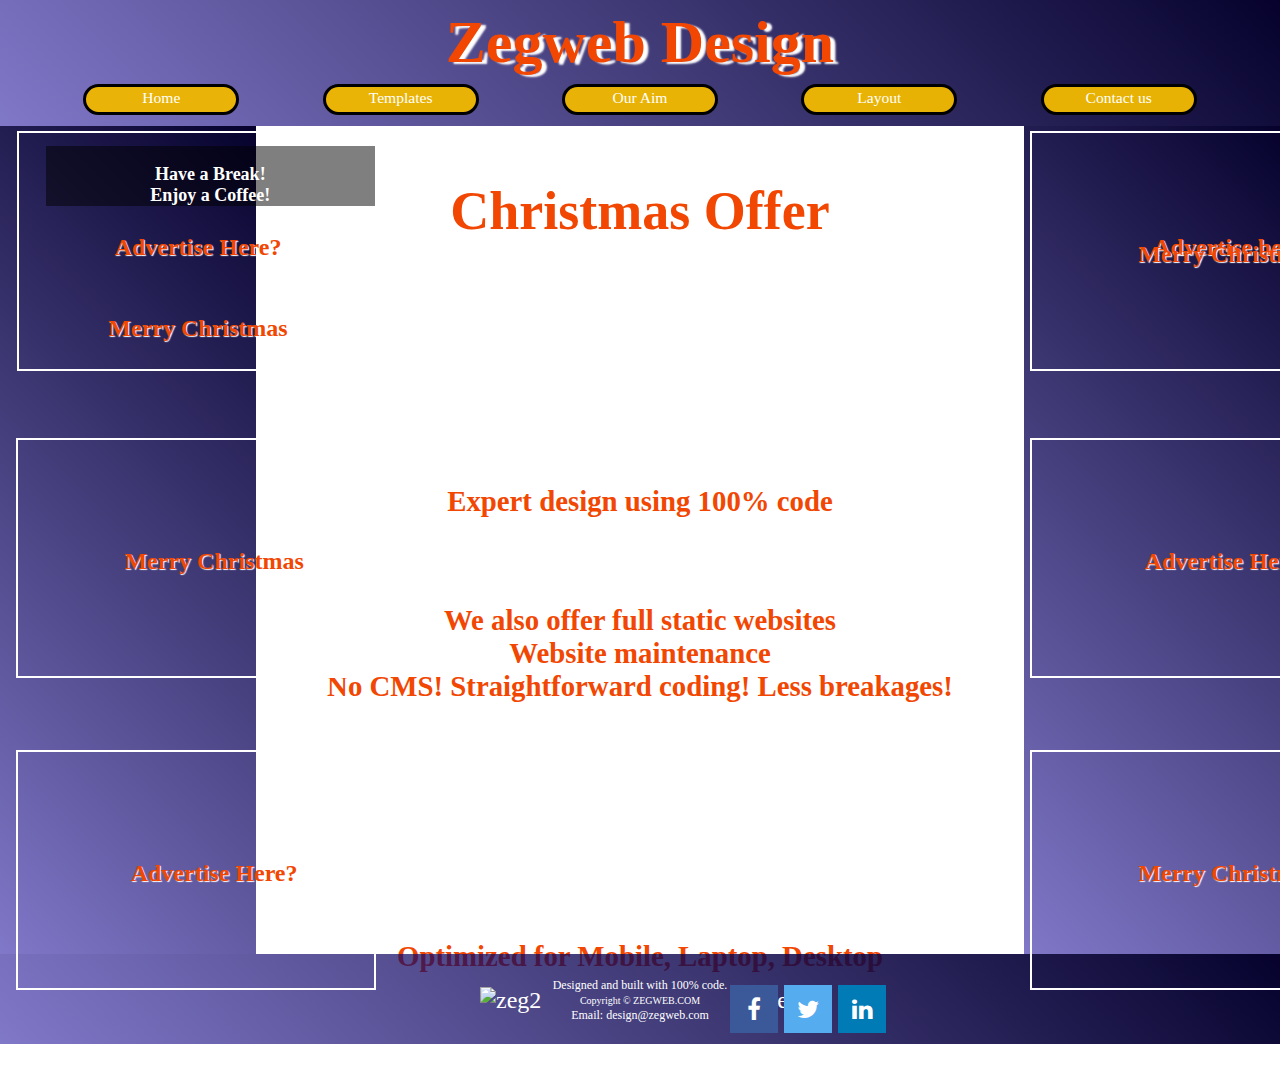
==== index.html @ d3942d8f "New page added" ====
<!DOCTYPE html>
<html lang="en">
    <head>
        <meta charset="UTF-8">
        <meta name="viewport"
        content="width=device-width,initial-scale=1">
        <title>Zegweb Design</title>
        <link rel="stylesheet" href="index.css" type="text/css">

        <!--stylesheet library below-->
    <link rel="stylesheet" href="https://cdnjs.cloudflare.com/ajax/libs/font-awesome/4.7.0/css/font-awesome.min.css">

    </head>
    <body>

        <!--start with a grid-container. Page can be divided by columns-->

        <div class="grid-container">

            <header> <!--Having the menu in the header section-->
               <h1>Zegweb Design</h1>
               <div class="flex-container">
                <div id="home"><a id="home" href="index.html" title="Go Back!">Home</a></div>
                <div id="templates"><a id="templates" href="templates.html" title="Some Examples">Templates</a></div>
                <div id="ouraim"><a id="ouraim" href="ouraim.html" title="Simply, Symplicity">Our Aim</a></div>
                <div id="layout"><a id="layout" href="layout.html" title="Your Layout">Layout</a></div>
                <div id="contact"><a id="contact" href="contact.html" title="Get in touch">Contact us</a></div>
                </div>
            </header>

            <!--Now add the Navigation bar with child div-->

            <nav>
                <div class="container">
                <div class="wrapper"><h6 id="cofbrk">Have a Break!<br>Enjoy a Coffee!</h6></div>

                <div class="wrapper1"><h6 id="h6">Merry Christmas</h6></div>

                <div class="wrapper2"><h6 id="h6">Advertise Here?</h6></div>

                <div class="wrapper6"><h6 id="h6">Advertise Here?<br><br><br>
                Merry Christmas</h6></div>
                
                </div>

            </nav>
<!--Now adding the content for the <main> block-->

    <main>

        <h1 id="xmasoffer">Christmas Offer</h1>

        <div class="space"></div>

        <h2>Free static webpage!<br><br>
        
        Free webhosting!</h2>

    

        <h3>Expert design using 100% code</h3>

<div class="space">
</div>



        <h3>We also offer full static websites<br>
        Website maintenance<br>
        No CMS! Straightforward coding! Less breakages!<br></h3><br>

        <div class="space">

        </div>






    <h4>Designing small but beautiful websites, ideal for small business, hobyist, crafts.</h4>

    

    

    <h5>Optimized for Mobile, Laptop, Desktop</h5>

    <!--Below a container for social media-->

   

    <div class="container1">

        <a href="https://www.facebook.com/Zegwebcom-104898232069065" class="fa fa-facebook"></a>
        <a href="https://twitter.com/Codit_Zegweb" class="fa fa-twitter"></a>
        <a href="https://www.linkedin.com/feed/?trk=onboarding-landing" class="fa fa-linkedin"></a>


   


    
 </div>
    </main>

     <!--Below is the <aside> bar and child div-->

        <aside>
            <div class="container2">
            <div class="wrapper3"><h6 id="h6">Merry Christmas</h6></div>
            <div class="wrapper4"><h6 id="h6">Advertise Here?</h6></div>
            <div class="wrapper5"><h6 id="h6">Merry Christmas</h6></div>
            <div class="wrapper8"><h6 id="h6">Advertise here</h6></div>
        
        
             </div>
                
            
        </aside>

        <!-- Now lastly set the footer at the bottom-->

        <footer>

             
            <p id="desig">Designed and built with 100% code. <br>
             <small> Copyright &copy; ZEGWEB.COM </small> <br>Email: design@zegweb.com</p>

        <img src="zeg2-foot.png" id="zegfoot" alt="zeg">

    
       
        <img src="zeg2.png" id="zeg2" alt="zeg2">
    

        
        </footer>
    
        </div>
        </body>
        </html>
---- index.css ----
/* start with rules below to control webpage layout*/

/*starting with small devices*/
*{ margin: 0; padding: 0; box-sizing: border-box;}
body { font-family:  Georgia, 'Times New Roman', Times, serif; text-align: center; }
main { background-image: url(baubles.png); background-repeat: no-repeat; background-size: cover;}

  


/*below settings for the main heading and sub headings*/

h1 { font-size: 1.5em; color: #f14703; padding: 0px; 
    margin: 0.3375em 0em 0em 0em; text-shadow:3px 1px 1px #ffffff;}
    h2 { color:#ffffff; font-size: 1.75em; margin-top: 2em;}

    h3 { color:#f14703; font-size: 1.5em; margin-top: 2em;text-shadow:1px 1px 1px #ffffff;}
  
    h4 { color:#ffffff; font-size: 1em; margin-top: 4em;}
  
    h5 { color:#f14703; font-size: 1em; margin-top: 2em;text-shadow:1px 1px 1px #ffffff;}

    li, h6 { color: #ffffff; font-size: 1.3em; margin: 0.75em 0em 0em 1.5em; }

    ol { margin: 3em 0em 0em 0em;}

    
  
   
    
  
    /* Below are the container settings */

        div.grid-container {
            display: grid;
            width: 100vw;
            height: 100vh;
            grid-template-columns: repeat(10, 1fr);
            grid-template-rows: 10% 10% 70% 10% 6%;}

            div.flex-container {
                display: flex;
                flex-flow:row;
                height:auto;
                justify-content:space-evenly ;
                align-items: center;
              }

            div.flex-container >div {
                padding:  0em 0em 0em 0em; background-color: #ecb603fa; border: 3px solid #000000; border-radius: 1.25em; height: 2em
                ; width: 10em; margin: 1em 0em 0em 0em; font-size: 0.65em;
              }

             


              

              

              .container { position: absolute; height: 5.5em;width: 28em;
            margin: 0em 0em 0em 1.5em;}

            .container0 {
                position:absolute;
                margin: 22em 0em 0em 4em;
                height: 4em;
                width: 20em;}

              .container1 {
                position:absolute;
                margin: 3em 0em 0em 5em;
                height: 4em;
                width: 20em;}

            
        

                
                .container2 { position: absolute; height: 5.5em;width: 28em;
                margin: 0em 0em 0em 1.5em;}


                .container3 { position: absolute; height: 22em;width: 32em;
                    margin: 0em 0em 0em 1em ; }

                 .container4 { height: 38em; width: 30em; border: 2px solid #000000; margin: 1em 0em 0em 0.75em; background-color: #00000080;}

                 .container5 { position: absolute; height: 15em;width: 12em;
                    margin: 12em 0em 0em 10em ; border: 2px solid #000000; background-color: #007bb5;}
                
                
    
 /*Now the settings for {header, footer, nav, aside} below*/

header { display:flow-root; text-align: center;}

header, footer, nav, aside { background:linear-gradient(45deg, #1f109e90, #06022d);
        color: #06022d; color: #ffffff;}


    header { grid-column: span 10;}
    nav { grid-column: span 10}
    main { grid-column: span 10}
    aside { grid-column: span 10}
    footer { grid-column: span 10;}
        
    /*Now below the wrapper settings*/

    .wrapper { display:block; height: 5em; width: 8em; border:  2px solid #ffffff; position: absolute;
        background-image: url("coffeesm.png"); background-repeat: no-repeat; margin: 0em 0em 0em 0.5em;}

        .wrapper1 { display:inline-block; height: 5em; width: 8em; border:  2px solid #ffffff; position: absolute;
            background-image: url("jic.png"); background-repeat: no-repeat; margin: 0em 0em 0em -4.25em;}

            .wrapper2 { display:inline-block; height: 5em; width: 8em; border:  2px solid #ffffff; position: absolute;
                background-image: url("zegw.png"); background-repeat: no-repeat; margin: 0em 0em 0em 5.5em;}

                .wrapper3 { display:inline-block; height: 5em; width: 8em; border:  2px solid #ffffff; position: absolute;
                    background-image: url("pinkmas.png"); background-repeat: no-repeat; margin: 0.25em 0em 0em -13.5em;}
          
                    .wrapper4 { display:inline-block; height: 5em; width: 8em; border:  2px solid #ffffff; position: absolute;
                          background-image: url("responsive.png"); background-repeat: no-repeat; margin: 0.25em 0em 0em -4em;}

                          .wrapper5{ display:inline-block; height: 5em; width: 8em; border:  2px solid #ffffff; position: absolute;
                            background-image: url("xmas.png"); background-repeat: no-repeat; margin: 0.25em 0em 0em 5.5em;}


                            .wrapper7{ display:inline-block; height: 8em; width: 13em; border:  2px solid #ffffff; position: absolute;
                                background-image: url("classic.png"); background-repeat: no-repeat; margin: 2em 0em 0em -2em; list-style-type: none;}
    
                                .wrapper9{ display:inline-block; height: 8em; width: 13em; border:  2px solid #ffffff; position: absolute; list-style-type: none;
                                    background-image: url("green2.png"); background-repeat: no-repeat; margin: 2em 0em 0em -17em;}
    
             
                                    .wrapper10{ display:inline-block; height: 8em; width: 13em; border:  2px solid #ffffff; position: absolute; list-style-type: none;
                                        background-image: url("coffcup2.png"); background-repeat: no-repeat; margin: 12em 0em 0em -17em;}
    
                                        .wrapper11{ display:inline-block; height: 8em; width: 13em; border:  2px solid #ffffff; position: absolute; list-style-type: none;
                                            background-image: url("responsive3.png"); background-repeat: no-repeat; margin: 12em 0em 0em -2em;}
    
    
                            
                                        
        
                            /* Below settings for social media*/


                            .fa {
                                padding: 0.5em;
                                font-size:  1em;
                                width:  2em;
                                height: 2em;
                                text-align: center;
                                text-decoration: none;
                                margin-top: 0.5;
                               
                            }
                            
                              .fa:hover {
                                opacity: 1; color: #ff0000;
                                 background-color: #000000;
                            }
                            
                              .fa-facebook {
                                background: #3B5998;
                                color: white;
                              }
                            
                              .fa-twitter {
                                background: #55ACEE;
                                color: white;
                              }
                            
                              .fa-linkedin {
                                background: #007bb5;
                                color: white;
                              }


    /* Below css #id settings*/

        #xmasoffer { font-size: 2em; color: #f14703; padding: 0px; 
        margin: 1em 0em .05em 0em; text-shadow:2px 2px 2px #ffffff;}
        #h6 { color:#f14703; font-size: 0.75em; margin-top: 0.75em;text-shadow:1px 1px 1px #ffffff;padding-top: 1em;}
        #cofbrk { color: #ffffff; font-size: 0.75em; margin-top: 0.75em; 
            padding-top: 1em; background-color: #00000080;} 
        #desig { font-size: 0.5em;  margin-top: 2em;}

        #zegfoot { float: right; margin: -2.5em 20em 0em 0em;}
        
        #zeg2 { float:left; margin: -2.5em 0em 0em 20em;}

        #sel { font-size: 1.5em; color:#ffffff; padding: 0.5em; text-shadow: 2px 2px 2px #000000; margin:2em 0em 2em 0em;}

        #cl1 { font-size: 1em; margin: 5em 1em 0em 0em; font-weight: bold;}

        #stars { background-image: url(stars.png); background-repeat: no-repeat; background-size: cover;}
        #h1blk, #h2blk { font-size: 1.5em; color: #000000; padding: 0px; 
            margin: 0.3375em 0em 0em 0em; text-shadow:1px 1px 1px #ffffff;}

        #aim { font-size: 0.90em; background-color: #ffffff80; padding: 0.25em; margin: 2em 0em 2em 0em}

        #home, #templates, #ouraim, #contact, #layout  { text-decoration: none; color: #ffffff; padding: 0.15em;}

        #home:hover, #ouraim:hover, #templates:hover, #contact:hover, #layout:hover { background-color: #f14703; cursor: pointer; color:#ffffff;}

        #home:visited, #ouraim:visited, #templates:visited, #contact:visited, #layout:visited { color: #000000 ; text-decoration: none;}

        #email { font-size: 1.5em; color: #ffffff; margin: 19em 0em 0em 0em;}

        #smart-button-container { 
            height: 3em; width: auto; margin: 14em 0em 0em 10em ; position: absolute;
        }
        #claim { color: #ff0000;}

        #sbm { margin-top: 1em; background-color: cyan;}

        #sbm:hover { background-color: #000000; color: #ff0000;}

        

  

        
/* Now on to medium devices with @media query*/

@media only screen and ( min-width:37.5em ) 
                and ( max-width:68em ) {
                    /*setting font size for this screen*/

                    

/*Starting with grid-container settings*/


div.grid-container {
    grid-template-rows: 10% 83% 13% 8%;}

    div.flex-container >div {
        padding:  0em 0em 0em 0em; background-color: #ecb603fa; border: 3px solid #000000; border-radius: 1.25em; height: 2em
        ; width: 10em; margin: 1.5em 0em 0em 0em; font-size: 0.65em;} 

        .container { position: absolute; height: 35em; width: 11em;
        margin: 1em 0em 0em 0.5em;}

        .container0 {
            position:absolute;
            margin: 30em 0em 0em 14em;
            height: 4em;
            width: 20em;}

        .container1 {
            position:absolute;
            margin: 4em 0em 0em 14em;
            height: 4em;
            width: 20em;}




            .container2 { position: absolute; height: 7em;width: 40em; 
            margin: 0em 0em 0em 10em}

            .container3 { position: absolute; height: 25em;width: 35em;
                margin: 0em 0em 0em 5.5em ;}

                .container4 { height: 45em; width: 45em; border: 2px solid #000000; margin: 1em 0em 0em 0.75em; background-color: #00000080;}

                .container5 { position: absolute; height: 12em;width: 20em;
                    margin: 15em 0em 0em 14em ; border: 2px solid #000000; background-color: #007bb5;}
                
                
            
               


nav { grid-column: span 2;}
main { grid-column: span 8;}

/*medium device wrapper settings*/

.wrapper { display:block; height: 6.5em; width: 10.5em; border:  2px solid #ffffff; position: absolute;
    background-image: url("coffeemd.png"); background-repeat: no-repeat; margin: 0.5em 0em 0em 0em;}

    .wrapper1 { display:inline-block; height: 6.5em; width: 10.5em; border:  2px solid #ffffff; position: absolute;
        background-image: url("jic1.png"); background-repeat: no-repeat; margin: 10em 0em 0em -5.25em;}

        .wrapper2 { display:inline-block; height: 6.5em; width: 10.5em; border:  2px solid #ffffff; position: absolute;
            background-image: url("zegw1.png"); background-repeat: no-repeat; margin: 20em 0em 0em -5.25em;}

            .wrapper3 { display:inline-block; height: 6.5em; width: 10.5em; border:  2px solid #ffffff; position: absolute;
                background-image: url("pinkmas1.png"); background-repeat: no-repeat; margin: 0.25em 0em 0em -14em;}
                
                .wrapper4 { display:inline-block; height: 6.5em; width: 10.5em; border:  2px solid #ffffff; position: absolute;
                    background-image: url("responsive1.png"); background-repeat: no-repeat; margin: 0.25em 0em 0em 0em;}

                    .wrapper5{ display:inline-block; height: 6.5em; width: 10.5em; border:  2px solid #ffffff; position: absolute;
                        background-image: url("xmas1.png"); background-repeat: no-repeat; margin: 0.25em 0em 0em 14em;}

                        .wrapper6{ display:inline-block; height: 16.5em; width: 10.5em; border:  2px solid #ffffff; position: absolute;
                            background-image: url("snow1.png"); background-repeat: no-repeat; margin: 30em 0em 0em -5.2em;}
    
                            .wrapper8{ display:block; height: 6.5em; width: 10.5em; border:  2px solid #ffffff; position: absolute;
                                background-image: url("green.png"); background-repeat: no-repeat; margin: 0.25em 0em 0em -8em;}
    
                                .wrapper7{ display:inline-block; height: 9em; width: 14em; border:  2px solid #ffffff; position: absolute;
                                    background-image: url("classic2.png"); background-repeat: no-repeat; margin: 4em 0em 0em 1em;}
        
                                    .wrapper9{ display:inline-block; height: 9em; width: 14em; border:  2px solid #ffffff; position: absolute;
                                        background-image: url("green3.png"); background-repeat: no-repeat; margin: 4em 0em 0em -16em;}
        
                 
                                        .wrapper10{ display:inline-block; height: 9em; width: 14em; border:  2px solid #ffffff; position: absolute;
                                            background-image: url("coffcup3.png"); background-repeat: no-repeat; margin: 16em 0em 0em -16em;}
        
                                            .wrapper11{ display:inline-block; height: 9em; width: 14em; border:  2px solid #ffffff; position: absolute;
                                                background-image: url("responsive4.png"); background-repeat: no-repeat; margin: 16em 0em 0em 1em;}
        
        
        


        #xmasoffer { font-size: 2em; color: #f14703; padding: 0px; 
            margin: 1em 0em .05em 0em; text-shadow:2px 2px 2px #ffffff;}
            #h6 { color:#f14703; font-size: 0.85em; margin-top: 0.75em;text-shadow:1px 1px 1px #ffffff;padding-top: 2.5em;}
            #desig { font-size: 0.5em;  margin-top: 2em;}
            #cofbrk { color: #ffffff; font-size: 1em; margin-top: 0.75em; padding-top: 1em;} 
            #zegfoot { float: right; margin: -2em 4em 0em 0em;}
            
            #zeg2 { float:left; margin: -2em 0em 0em 8em;}

            #cl1 { font-size: 1.2em; margin: 4.5em 1em 0em 0em; font-weight: bold;}

            #h1blk, #h2blk { font-size: 1.5em; color: #000000; padding: 0px; 
                margin: 0.3375em 0em 0em 0em; text-shadow:1px 1px 1px #ffffff;}
    
            #aim { font-size: 1.22em;margin: 1em 0em 1em 0em;}

            #smart-button-container { 
                height: 2em; width:12em ; margin: 10em 0em 0em 30em ; position: absolute;
                
            }

            #sel { font-size: 1.5em; color:#ffffff; padding: 0.5em; text-shadow: 2px 2px 2px #000000; margin-top: 2em;}

            #email { font-size: 1.5em; color: #ffffff; margin: 24em 0em 0em 0em;}

            #sbm { height: 2em; width: 4em; margin-top: 1em; background-color: cyan;}

            #sbm:hover { background-color: #000000; color: #ff0000;}

    



        
/* Now new larger font settings*/

h1 { font-size: 2em; color: #f14703; padding: 0px; 
    margin: 0em 0em 0em 0em; text-shadow:4px 1.5px 1.5px #ffffff;}
    h2 { color:#ffffff; font-size: 1.75em; margin-top: 4em;}

    h3 { color:#f14703; font-size: 1.5em; margin-top: 3em;text-shadow:1px 1px 1px #ffffff;}
  
    h4 { color:#ffffff; font-size: 1.25em; margin-top: 4em;}
  
    h5 { color:#f14703; font-size: 1em; margin-top: 3em;text-shadow:1px 1px 1px #ffffff;}

    li, h6 { color: #ffffff; font-size: 1.7em; margin: 0.75em 0em 0em 1.5em; }
    ol { margin: 4em 0em 0em 0em;}


  
    


                }
/*And finally @media for large devices*/

@media only screen and ( min-width:62em ) {

      /*setting font size for this screen*/


    body { font-size: 1.5em;}

    /*Again grid-container settings*/

    .container { position: absolute; height: 31em; width: 15em;
    margin: 0em 0em 0em 0em;}

    .container0 {
        position:absolute;
        margin: 25em 0em 0em 12em;
        height: 4em;
        width: 20em;}

    .container1 {
        position:absolute;
        margin: 0.5em 0em 0em 13em;
        height: 4em;
        width: 20em;}

        .container1a {
            position:absolute;
            margin: 0.5em 0em 0em 13em;
            height: 4em;
            width: 20em;}

            .container1b {
                position:absolute;
                margin: 5em 0em 0em 13em;
                height: 4em;
                width: 20em;}

   .container2 { position: absolute; height: 13em; width: 15em;
margin: 0em 0em 0em 0.25em; }

.container3 { position: absolute; height: 23em;width: 35em;
    margin: 0em 0em 0em 5.5em ;}

    .container4 { height: 33em; width: 45em; border: 2px solid #000000; margin: 1em 0em 0em 0.75em; background-color: #00000080;}

    .container5 { position: absolute; height: 12em;width: 25em;
        margin: 10em 0em 0em 12em ; border: 2px solid #000000;}
    
   

    


div.grid-container {
    grid-template-rows: 14% 92% 10% ; }

nav { grid-column: span 2;}
main { grid-column: span 6;}
aside { grid-column: span 2;}

div.flex-container >div {
    padding:  0em 0em 0em 0em; background-color: #ecb603fa; border: 3px solid #000000; border-radius: 1.25em; height: 2em
    ; width: 10em; margin: 0.5em 0em 0em 0em; font-size: 0.65em;}


/*large device wrapper settings*/

.wrapper { display:block; height: 10em; width: 15em; border:  2px solid #ffffff; position: absolute;
    background-image: url("coffeelg.png"); background-repeat: no-repeat; margin: 0.2em 0em 0em 0.7em;}

    .wrapper1 { display:inline-block; height: 10em; width: 15em; border:  2px solid #ffffff; position: absolute;
        background-image: url("jic2.png"); background-repeat: no-repeat; margin: 13em 0em 0em -6.83em;}

        .wrapper2 { display:inline-block; height: 10em; width: 15em; border:  2px solid #ffffff; position: absolute;
            background-image: url("zegw2.png"); background-repeat: no-repeat; margin: 26em 0em 0em -6.83em;}

            .wrapper3 { display:inline-block; height: 10em; width: 15em; border:  2px solid #ffffff; position: absolute;
                background-image: url("pinkmas2.png"); background-repeat: no-repeat; margin: 0.2em 0em 0em -7.5em;}

                .wrapper4 { display:inline-block; height: 10em; width: 15em; border:  2px solid #ffffff; position: absolute;
                    background-image: url("responsive2.png"); background-repeat: no-repeat; margin: 13em 0em 0em -7.5em;}

                    .wrapper5{ display:inline-block; height: 10em; width: 15em; border:  2px solid #ffffff; position: absolute;
                        background-image: url("xmas2.png"); background-repeat: no-repeat; margin: 26em 0em 0em -7.5em;}

                        .wrapper7{ display:inline-block; height: 10em; width: 15em; border:  2px solid #ffffff; position: absolute;
                            background-image: url("classic1.png"); background-repeat: no-repeat; margin: 1em 0em 0em 0em;}

                            .wrapper9{ display:inline-block; height: 10em; width: 15em; border:  2px solid #ffffff; position: absolute;
                                background-image: url("green1.png"); background-repeat: no-repeat; margin: 1em 0em 0em -16em;}

         
                                .wrapper10{ display:inline-block; height: 10em; width: 15em; border:  2px solid #ffffff; position: absolute;
                                    background-image: url("coffcup.png"); background-repeat: no-repeat; margin: 14em 0em 0em -16em;}

                                    .wrapper11{ display:inline-block; height: 10em; width: 15em; border:  2px solid #ffffff; position: absolute;
                                        background-image: url("responsive2.png"); background-repeat: no-repeat; margin: 14em 0em 0em 0em;}



                        #cofbrk { color: #ffffff; font-size: 0.75em; margin-top: 0.75em; padding-top: 1em;} 
        #xmasoffer { font-size: 2.25em; color: #f14703; padding: 0px; 
            margin: 1em 0em .05em 0em; text-shadow:2px 2px 2px #ffffff;}
            #h6 { color:#f14703; font-size: 1em; margin-top: 1.5em;text-shadow:1px 1px 1px #ffffff;padding-top: 3em;}
            #desig { font-size: 0.5em;  margin-top: 2em;}
    
            #zegfoot { float: right; margin: -1.5em 20em 0em 0em;}
            
            #zeg2 { float:left; margin: -1.5em 0em 0em 20em;}

            #sel { font-size: 1.1em; color:#ffffff; padding: 0.5em; text-shadow: 2px 2px 2px #000000; margin: 0em 0em 0em 0em;}

            #cl1 { font-size: 1.3em; margin: 5.5em 1em 0em 0em; font-weight: bold;}
            #h1blk, #h2blk { font-size: 1.4em; color: #000000; padding: 0px; 
                margin: 0.75em 0em 0em 0em; text-shadow:1px 1px 1px #ffffff;}
    
                #aim { font-size: 1.1em; margin: 0em 0em 0em 0em;}

                #smart-button-container { 
                    height: 3em; width: 15em; margin: 7em 0em 0em 33em ; position: absolute;
                }

                #txtar { height: 4em; width: 25em;}
                #eml  { height: 2em; width: 25em;}
                #nme  { height: 2em; width: 25em;}
                #msg { margin-left: 1em;}
                #sbm { height: 3em; width: 6em; margin-top: 1em; background-color: cyan;}

                #sbm:hover { background-color: #000000; color: #ff0000;}
                
/*Even larger settings for font*/

h1 { font-size: 2.5em; color: #f14703; padding: 0px; 
    margin: 0.125em 0em 0em 0em; text-shadow:5px 2px 2px #ffffff;}
    h2 { color:#ffffff; font-size: 1.2em; margin-top: 2em;}

    h3 { color:#f14703; font-size: 1.2em; margin-top: 3em;text-shadow:1px 1px 1px #ffffff;}
  
    h4 { color:#ffffff; font-size: 1.2em; margin-top: 2em;}
  
    h5 { color:#f14703; font-size: 1.2em; margin-top: 3em;text-shadow:1px 1px 1px #ffffff;}

    li, h6 { color: #ffffff; font-size: 1em; margin: 1em 0em 0em 1.5em; }
    ol { margin: 4em 0em 0em 0em;}


    
    


}
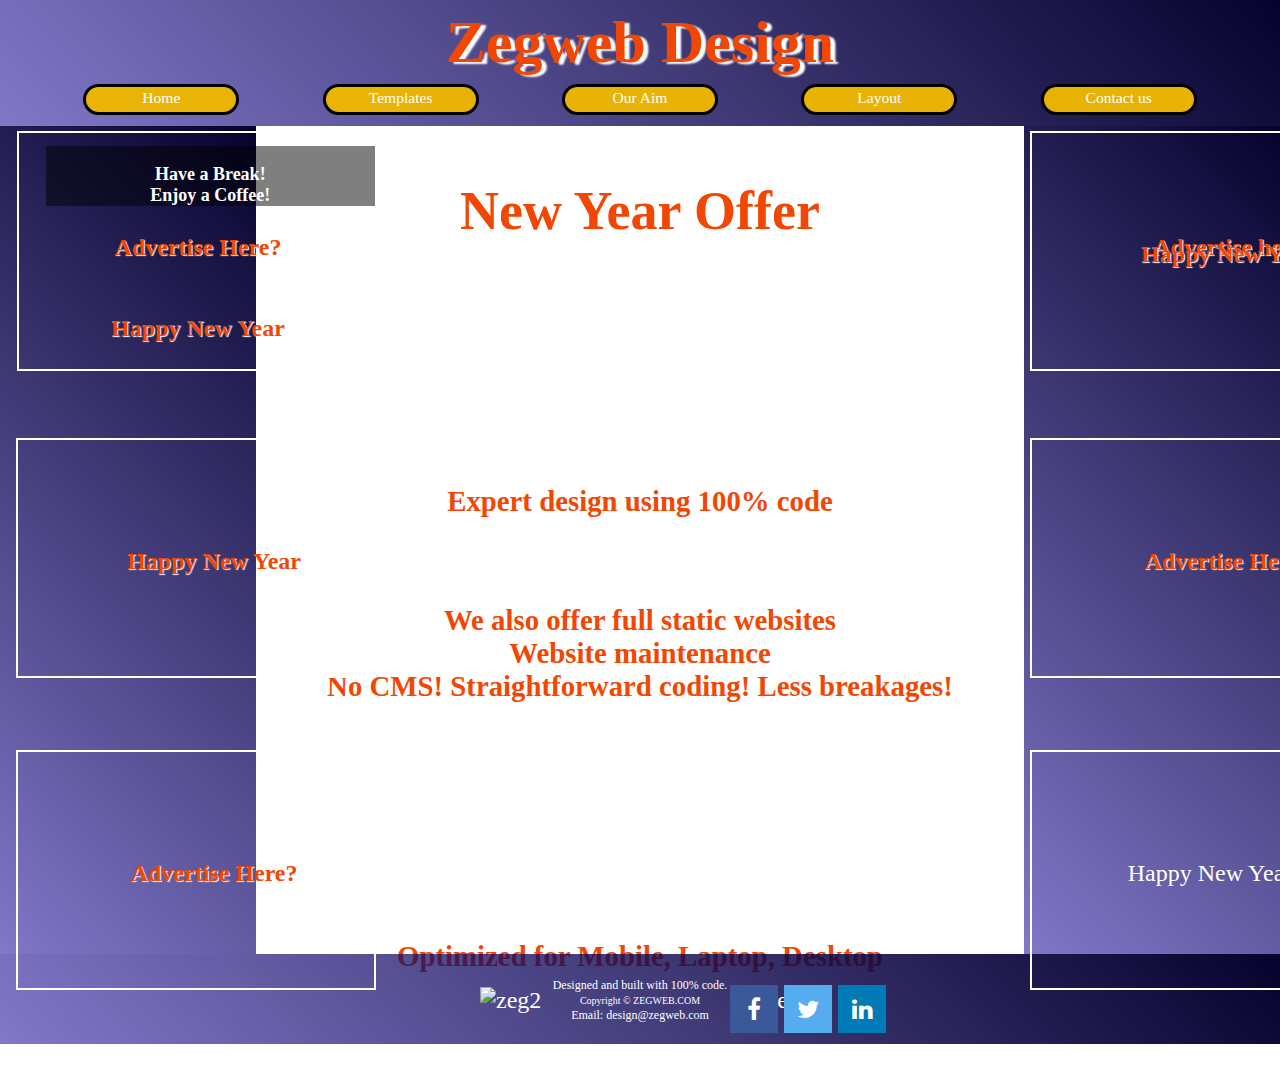
==== commit de5565d9: "Xmas massage replaced" ====
--- a/index.html
+++ b/index.html
@@ -34,12 +34,12 @@
                 <div class="container">
                 <div class="wrapper"><h6 id="cofbrk">Have a Break!<br>Enjoy a Coffee!</h6></div>
 
-                <div class="wrapper1"><h6 id="h6">Merry Christmas</h6></div>
+                <div class="wrapper1"><h6 id="h6">Happy New Year</h6></div>
 
                 <div class="wrapper2"><h6 id="h6">Advertise Here?</h6></div>
 
                 <div class="wrapper6"><h6 id="h6">Advertise Here?<br><br><br>
-                Merry Christmas</h6></div>
+                Happy New Year</h6></div>
                 
                 </div>
 
@@ -48,7 +48,7 @@
 
     <main>
 
-        <h1 id="xmasoffer">Christmas Offer</h1>
+        <h1 id="xmasoffer">New Year Offer</h1>
 
         <div class="space"></div>
 
@@ -108,9 +108,9 @@
 
         <aside>
             <div class="container2">
-            <div class="wrapper3"><h6 id="h6">Merry Christmas</h6></div>
+            <div class="wrapper3"><h6 id="h6">Happy New Year</h6></div>
             <div class="wrapper4"><h6 id="h6">Advertise Here?</h6></div>
-            <div class="wrapper5"><h6 id="h6">Merry Christmas</h6></div>
+            <div class="wrapper5"><h6 id="h6"></h6>Happy New Year</div>
             <div class="wrapper8"><h6 id="h6">Advertise here</h6></div>
         
         
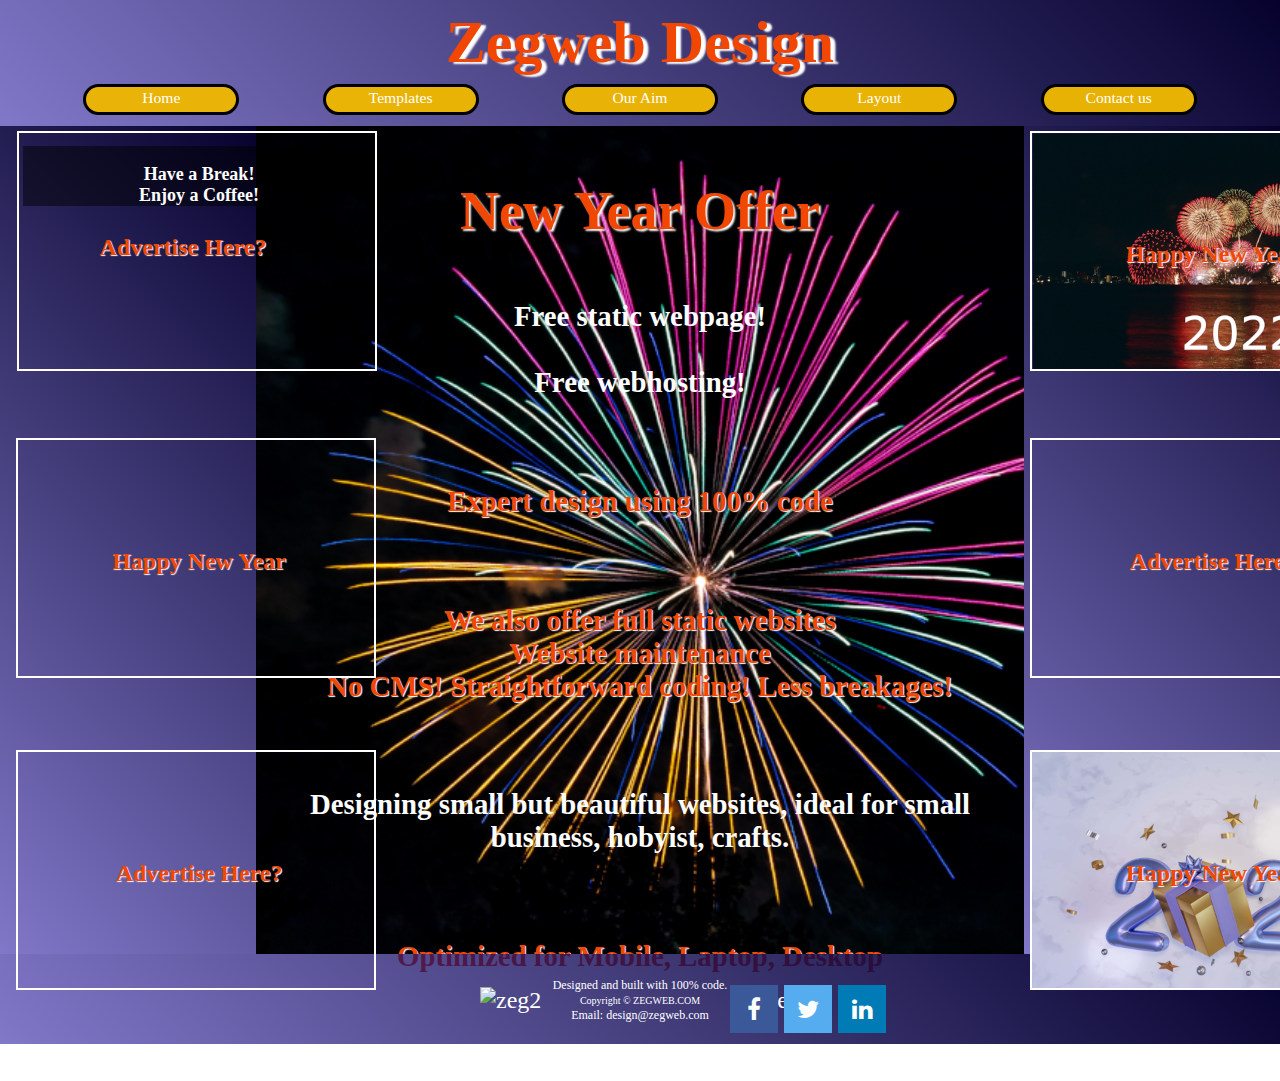
==== commit 9c7fc9dd: "change to New year theme" ====
--- a/index.html
+++ b/index.html
@@ -38,8 +38,7 @@
 
                 <div class="wrapper2"><h6 id="h6">Advertise Here?</h6></div>
 
-                <div class="wrapper6"><h6 id="h6">Advertise Here?<br><br><br>
-                Happy New Year</h6></div>
+                <div class="wrapper6"><h6 id="h6">Advertise Here?</h6></div>
                 
                 </div>
 
@@ -48,7 +47,7 @@
 
     <main>
 
-        <h1 id="xmasoffer">New Year Offer</h1>
+        <h1 id="offer">New Year Offer</h1>
 
         <div class="space"></div>
 
@@ -110,7 +109,7 @@
             <div class="container2">
             <div class="wrapper3"><h6 id="h6">Happy New Year</h6></div>
             <div class="wrapper4"><h6 id="h6">Advertise Here?</h6></div>
-            <div class="wrapper5"><h6 id="h6"></h6>Happy New Year</div>
+            <div class="wrapper5"><h6 id="h6">Happy New Year</h6></div>
             <div class="wrapper8"><h6 id="h6">Advertise here</h6></div>
         
         
--- a/index.css
+++ b/index.css
@@ -3,7 +3,7 @@
 /*starting with small devices*/
 *{ margin: 0; padding: 0; box-sizing: border-box;}
 body { font-family:  Georgia, 'Times New Roman', Times, serif; text-align: center; }
-main { background-image: url(baubles.png); background-repeat: no-repeat; background-size: cover;}
+main { background-image: url(fireworks.png); background-repeat: no-repeat; background-size: cover;}
 
   
 
@@ -23,7 +23,8 @@
     li, h6 { color: #ffffff; font-size: 1.3em; margin: 0.75em 0em 0em 1.5em; }
 
     ol { margin: 3em 0em 0em 0em;}
-
+    
+    .paypal { background-color: #f14703;}
     
   
    
@@ -86,8 +87,8 @@
 
                  .container4 { height: 38em; width: 30em; border: 2px solid #000000; margin: 1em 0em 0em 0.75em; background-color: #00000080;}
 
-                 .container5 { position: absolute; height: 15em;width: 12em;
-                    margin: 12em 0em 0em 10em ; border: 2px solid #000000; background-color: #007bb5;}
+                 .container5 { position: relative; height: 15em;width: 12em;
+                    margin: 13em 0em 0em 10em ; border: 2px solid #000000; background-color: #007bb5;}
                 
                 
     
@@ -108,7 +109,7 @@
     /*Now below the wrapper settings*/
 
     .wrapper { display:block; height: 5em; width: 8em; border:  2px solid #ffffff; position: absolute;
-        background-image: url("coffeesm.png"); background-repeat: no-repeat; margin: 0em 0em 0em 0.5em;}
+        background-image: url("coffeesm.png"); background-repeat: no-repeat; margin: 0em 0em 0em 0.25em;}
 
         .wrapper1 { display:inline-block; height: 5em; width: 8em; border:  2px solid #ffffff; position: absolute;
             background-image: url("jic.png"); background-repeat: no-repeat; margin: 0em 0em 0em -4.25em;}
@@ -117,13 +118,13 @@
                 background-image: url("zegw.png"); background-repeat: no-repeat; margin: 0em 0em 0em 5.5em;}
 
                 .wrapper3 { display:inline-block; height: 5em; width: 8em; border:  2px solid #ffffff; position: absolute;
-                    background-image: url("pinkmas.png"); background-repeat: no-repeat; margin: 0.25em 0em 0em -13.5em;}
+                    background-image: url("fireworks1a.png"); background-repeat: no-repeat; margin: 0.25em 0em 0em -13.5em;}
           
                     .wrapper4 { display:inline-block; height: 5em; width: 8em; border:  2px solid #ffffff; position: absolute;
                           background-image: url("responsive.png"); background-repeat: no-repeat; margin: 0.25em 0em 0em -4em;}
 
                           .wrapper5{ display:inline-block; height: 5em; width: 8em; border:  2px solid #ffffff; position: absolute;
-                            background-image: url("xmas.png"); background-repeat: no-repeat; margin: 0.25em 0em 0em 5.5em;}
+                            background-image: url("20221.png"); background-repeat: no-repeat; margin: 0.25em 0em 0em 5.5em;}
 
 
                             .wrapper7{ display:inline-block; height: 8em; width: 13em; border:  2px solid #ffffff; position: absolute;
@@ -180,10 +181,10 @@
 
     /* Below css #id settings*/
 
-        #xmasoffer { font-size: 2em; color: #f14703; padding: 0px; 
+        #offer { font-size: 2em; color: #f14703; padding: 0px; 
         margin: 1em 0em .05em 0em; text-shadow:2px 2px 2px #ffffff;}
-        #h6 { color:#f14703; font-size: 0.75em; margin-top: 0.75em;text-shadow:1px 1px 1px #ffffff;padding-top: 1em;}
-        #cofbrk { color: #ffffff; font-size: 0.75em; margin-top: 0.75em; 
+        #h6 { color:#f14703; font-size: 0.75em; margin: 1em 0em 0em 0.25em;text-shadow:1px 1px 1px #ffffff;padding-top: 1em;}
+        #cofbrk { color: #ffffff; font-size: 0.75em; margin: 0.5em 0em 0em 0.25em; 
             padding-top: 1em; background-color: #00000080;} 
         #desig { font-size: 0.5em;  margin-top: 2em;}
 
@@ -195,11 +196,12 @@
 
         #cl1 { font-size: 1em; margin: 5em 1em 0em 0em; font-weight: bold;}
 
-        #stars { background-image: url(stars.png); background-repeat: no-repeat; background-size: cover;}
+        #cont { background: #62c8e7;}
+
         #h1blk, #h2blk { font-size: 1.5em; color: #000000; padding: 0px; 
-            margin: 0.3375em 0em 0em 0em; text-shadow:1px 1px 1px #ffffff;}
-
-        #aim { font-size: 0.90em; background-color: #ffffff80; padding: 0.25em; margin: 2em 0em 2em 0em}
+            margin: 0.3375em 0em 0em 0em; text-shadow:2px 2px 1px #ffffff;}
+
+        #aim { font-size: 0.90em; background-color: #ffffff90; padding: 0.25em; margin: 2em 0em 2em 0em}
 
         #home, #templates, #ouraim, #contact, #layout  { text-decoration: none; color: #ffffff; padding: 0.15em;}
 
@@ -207,10 +209,10 @@
 
         #home:visited, #ouraim:visited, #templates:visited, #contact:visited, #layout:visited { color: #000000 ; text-decoration: none;}
 
-        #email { font-size: 1.5em; color: #ffffff; margin: 19em 0em 0em 0em;}
+        #email { font-size: 1.5em; color: #ffffff; margin: 1em 0em 0em 0em;}
 
         #smart-button-container { 
-            height: 3em; width: auto; margin: 14em 0em 0em 10em ; position: absolute;
+            height: 3em; width: auto; margin: 16em 0em 0em 10em ; position: absolute;
         }
         #claim { color: #ff0000;}
 
@@ -268,7 +270,7 @@
                 .container4 { height: 45em; width: 45em; border: 2px solid #000000; margin: 1em 0em 0em 0.75em; background-color: #00000080;}
 
                 .container5 { position: absolute; height: 12em;width: 20em;
-                    margin: 15em 0em 0em 14em ; border: 2px solid #000000; background-color: #007bb5;}
+                    margin: 22em 0em 0em 14em ; border: 2px solid #000000; background-color: #007bb5;}
                 
                 
             
@@ -290,13 +292,13 @@
             background-image: url("zegw1.png"); background-repeat: no-repeat; margin: 20em 0em 0em -5.25em;}
 
             .wrapper3 { display:inline-block; height: 6.5em; width: 10.5em; border:  2px solid #ffffff; position: absolute;
-                background-image: url("pinkmas1.png"); background-repeat: no-repeat; margin: 0.25em 0em 0em -14em;}
+                background-image: url("fireworks1b.png"); background-repeat: no-repeat; margin: 0em 0em 0em -15em;}
                 
                 .wrapper4 { display:inline-block; height: 6.5em; width: 10.5em; border:  2px solid #ffffff; position: absolute;
                     background-image: url("responsive1.png"); background-repeat: no-repeat; margin: 0.25em 0em 0em 0em;}
 
                     .wrapper5{ display:inline-block; height: 6.5em; width: 10.5em; border:  2px solid #ffffff; position: absolute;
-                        background-image: url("xmas1.png"); background-repeat: no-repeat; margin: 0.25em 0em 0em 14em;}
+                        background-image: url("20221a.png"); background-repeat: no-repeat; margin: 0.25em 0em 0em 14em;}
 
                         .wrapper6{ display:inline-block; height: 16.5em; width: 10.5em; border:  2px solid #ffffff; position: absolute;
                             background-image: url("snow1.png"); background-repeat: no-repeat; margin: 30em 0em 0em -5.2em;}
@@ -321,7 +323,7 @@
         
 
 
-        #xmasoffer { font-size: 2em; color: #f14703; padding: 0px; 
+        #offer { font-size: 2em; color: #f14703; padding: 0px; 
             margin: 1em 0em .05em 0em; text-shadow:2px 2px 2px #ffffff;}
             #h6 { color:#f14703; font-size: 0.85em; margin-top: 0.75em;text-shadow:1px 1px 1px #ffffff;padding-top: 2.5em;}
             #desig { font-size: 0.5em;  margin-top: 2em;}
@@ -333,7 +335,7 @@
             #cl1 { font-size: 1.2em; margin: 4.5em 1em 0em 0em; font-weight: bold;}
 
             #h1blk, #h2blk { font-size: 1.5em; color: #000000; padding: 0px; 
-                margin: 0.3375em 0em 0em 0em; text-shadow:1px 1px 1px #ffffff;}
+                margin: 0.3375em 0em 0em 0em; text-shadow:2px 2px 1px #ffffff;}
     
             #aim { font-size: 1.22em;margin: 1em 0em 1em 0em;}
 
@@ -344,7 +346,7 @@
 
             #sel { font-size: 1.5em; color:#ffffff; padding: 0.5em; text-shadow: 2px 2px 2px #000000; margin-top: 2em;}
 
-            #email { font-size: 1.5em; color: #ffffff; margin: 24em 0em 0em 0em;}
+            #email { font-size: 1.5em; color: #ffffff; margin: 25em 0em 0em 0em;}
 
             #sbm { height: 2em; width: 4em; margin-top: 1em; background-color: cyan;}
 
@@ -423,7 +425,7 @@
     .container4 { height: 33em; width: 45em; border: 2px solid #000000; margin: 1em 0em 0em 0.75em; background-color: #00000080;}
 
     .container5 { position: absolute; height: 12em;width: 25em;
-        margin: 10em 0em 0em 12em ; border: 2px solid #000000;}
+        margin: 13em 0em 0em 12em ; border: 2px solid #000000;}
     
    
 
@@ -454,13 +456,13 @@
             background-image: url("zegw2.png"); background-repeat: no-repeat; margin: 26em 0em 0em -6.83em;}
 
             .wrapper3 { display:inline-block; height: 10em; width: 15em; border:  2px solid #ffffff; position: absolute;
-                background-image: url("pinkmas2.png"); background-repeat: no-repeat; margin: 0.2em 0em 0em -7.5em;}
+                background-image: url("fireworks1c.png"); background-repeat: no-repeat; margin: 0.2em 0em 0em -7.5em;}
 
                 .wrapper4 { display:inline-block; height: 10em; width: 15em; border:  2px solid #ffffff; position: absolute;
                     background-image: url("responsive2.png"); background-repeat: no-repeat; margin: 13em 0em 0em -7.5em;}
 
                     .wrapper5{ display:inline-block; height: 10em; width: 15em; border:  2px solid #ffffff; position: absolute;
-                        background-image: url("xmas2.png"); background-repeat: no-repeat; margin: 26em 0em 0em -7.5em;}
+                        background-image: url("20221b.png"); background-repeat: no-repeat; margin: 26em 0em 0em -7.5em;}
 
                         .wrapper7{ display:inline-block; height: 10em; width: 15em; border:  2px solid #ffffff; position: absolute;
                             background-image: url("classic1.png"); background-repeat: no-repeat; margin: 1em 0em 0em 0em;}
@@ -478,7 +480,7 @@
 
 
                         #cofbrk { color: #ffffff; font-size: 0.75em; margin-top: 0.75em; padding-top: 1em;} 
-        #xmasoffer { font-size: 2.25em; color: #f14703; padding: 0px; 
+        #offer { font-size: 2.25em; color: #f14703; padding: 0px; 
             margin: 1em 0em .05em 0em; text-shadow:2px 2px 2px #ffffff;}
             #h6 { color:#f14703; font-size: 1em; margin-top: 1.5em;text-shadow:1px 1px 1px #ffffff;padding-top: 3em;}
             #desig { font-size: 0.5em;  margin-top: 2em;}
@@ -491,7 +493,7 @@
 
             #cl1 { font-size: 1.3em; margin: 5.5em 1em 0em 0em; font-weight: bold;}
             #h1blk, #h2blk { font-size: 1.4em; color: #000000; padding: 0px; 
-                margin: 0.75em 0em 0em 0em; text-shadow:1px 1px 1px #ffffff;}
+                margin: 0.75em 0em 0em 0em; text-shadow:3px 3px 1px #ffffff;}
     
                 #aim { font-size: 1.1em; margin: 0em 0em 0em 0em;}
 
@@ -505,6 +507,9 @@
                 #msg { margin-left: 1em;}
                 #sbm { height: 3em; width: 6em; margin-top: 1em; background-color: cyan;}
 
+                #email { font-size: 1.5em; color: #ffffff; margin: 18em 0em 0em 0em;}
+
+
                 #sbm:hover { background-color: #000000; color: #ff0000;}
                 
 /*Even larger settings for font*/
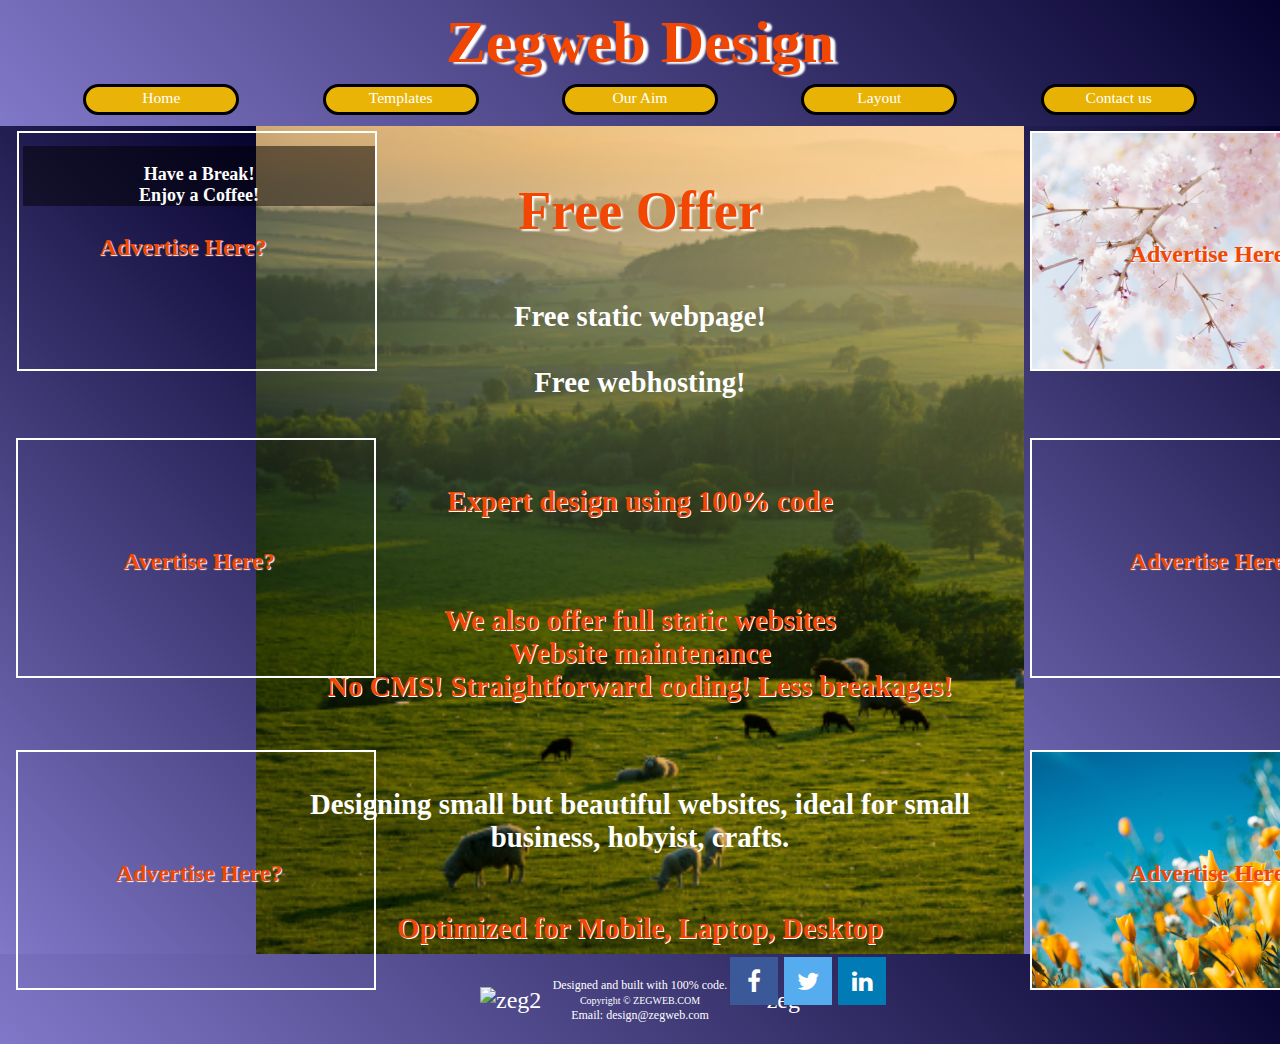
==== commit 63f29331: "New pics" ====
--- a/index.html
+++ b/index.html
@@ -1,143 +1,133 @@
-<!DOCTYPE html>
-<html lang="en">
-    <head>
-        <meta charset="UTF-8">
-        <meta name="viewport"
-        content="width=device-width,initial-scale=1">
-        <title>Zegweb Design</title>
-        <link rel="stylesheet" href="index.css" type="text/css">
-
-        <!--stylesheet library below-->
-    <link rel="stylesheet" href="https://cdnjs.cloudflare.com/ajax/libs/font-awesome/4.7.0/css/font-awesome.min.css">
-
-    </head>
-    <body>
-
-        <!--start with a grid-container. Page can be divided by columns-->
-
-        <div class="grid-container">
-
-            <header> <!--Having the menu in the header section-->
-               <h1>Zegweb Design</h1>
-               <div class="flex-container">
-                <div id="home"><a id="home" href="index.html" title="Go Back!">Home</a></div>
-                <div id="templates"><a id="templates" href="templates.html" title="Some Examples">Templates</a></div>
-                <div id="ouraim"><a id="ouraim" href="ouraim.html" title="Simply, Symplicity">Our Aim</a></div>
-                <div id="layout"><a id="layout" href="layout.html" title="Your Layout">Layout</a></div>
-                <div id="contact"><a id="contact" href="contact.html" title="Get in touch">Contact us</a></div>
-                </div>
-            </header>
-
-            <!--Now add the Navigation bar with child div-->
-
-            <nav>
-                <div class="container">
-                <div class="wrapper"><h6 id="cofbrk">Have a Break!<br>Enjoy a Coffee!</h6></div>
-
-                <div class="wrapper1"><h6 id="h6">Happy New Year</h6></div>
-
-                <div class="wrapper2"><h6 id="h6">Advertise Here?</h6></div>
-
-                <div class="wrapper6"><h6 id="h6">Advertise Here?</h6></div>
-                
-                </div>
-
-            </nav>
-<!--Now adding the content for the <main> block-->
-
-    <main>
-
-        <h1 id="offer">New Year Offer</h1>
-
-        <div class="space"></div>
-
-        <h2>Free static webpage!<br><br>
-        
-        Free webhosting!</h2>
-
-    
-
-        <h3>Expert design using 100% code</h3>
-
-<div class="space">
-</div>
-
-
-
-        <h3>We also offer full static websites<br>
-        Website maintenance<br>
-        No CMS! Straightforward coding! Less breakages!<br></h3><br>
-
-        <div class="space">
-
-        </div>
-
-
-
-
-
-
-    <h4>Designing small but beautiful websites, ideal for small business, hobyist, crafts.</h4>
-
-    
-
-    
-
-    <h5>Optimized for Mobile, Laptop, Desktop</h5>
-
-    <!--Below a container for social media-->
-
-   
-
-    <div class="container1">
-
-        <a href="https://www.facebook.com/Zegwebcom-104898232069065" class="fa fa-facebook"></a>
-        <a href="https://twitter.com/Codit_Zegweb" class="fa fa-twitter"></a>
-        <a href="https://www.linkedin.com/feed/?trk=onboarding-landing" class="fa fa-linkedin"></a>
-
-
-   
-
-
-    
- </div>
-    </main>
-
-     <!--Below is the <aside> bar and child div-->
-
-        <aside>
-            <div class="container2">
-            <div class="wrapper3"><h6 id="h6">Happy New Year</h6></div>
-            <div class="wrapper4"><h6 id="h6">Advertise Here?</h6></div>
-            <div class="wrapper5"><h6 id="h6">Happy New Year</h6></div>
-            <div class="wrapper8"><h6 id="h6">Advertise here</h6></div>
-        
-        
-             </div>
-                
-            
-        </aside>
-
-        <!-- Now lastly set the footer at the bottom-->
-
-        <footer>
-
-             
-            <p id="desig">Designed and built with 100% code. <br>
-             <small> Copyright &copy; ZEGWEB.COM </small> <br>Email: design@zegweb.com</p>
-
-        <img src="zeg2-foot.png" id="zegfoot" alt="zeg">
-
-    
-       
-        <img src="zeg2.png" id="zeg2" alt="zeg2">
-    
-
-        
-        </footer>
-    
-        </div>
-        </body>
-        </html>
-
-    +<!DOCTYPE html>
+<html lang="en">
+    <head>
+        <meta charset="UTF-8">
+        <meta name="viewport"
+        content="width=device-width,initial-scale=1">
+        <title>Zegweb Design</title>
+        <link rel="stylesheet" href="index.css" type="text/css">
+
+        <!--stylesheet library below-->
+    <link rel="stylesheet" href="https://cdnjs.cloudflare.com/ajax/libs/font-awesome/4.7.0/css/font-awesome.min.css">
+
+    </head>
+    <body>
+
+        <!--start with a grid-container. Page can be divided by columns-->
+
+        <div class="grid-container">
+
+            <header> <!--Having the menu in the header section-->
+               <h1>Zegweb Design</h1>
+               <div class="flex-container">
+                <div id="home"><a id="home" href="index.html" title="Go Back!">Home</a></div>
+                <div id="templates"><a id="templates" href="templates.html" title="Some Examples">Templates</a></div>
+                <div id="ouraim"><a id="ouraim" href="ouraim.html" title="Simply, Symplicity">Our Aim</a></div>
+                <div id="layout"><a id="layout" href="layout.html" title="Your Layout">Layout</a></div>
+                <div id="contact"><a id="contact" href="contact.html" title="Get in touch">Contact us</a></div>
+                </div>
+            </header>
+
+            <!--Now add the Navigation bar with child div-->
+
+            <nav>
+                <div class="container">
+                <div class="wrapper"><h6 id="cofbrk">Have a Break!<br>Enjoy a Coffee!</h6></div>
+
+                <div class="wrapper1"><h6 id="h6">Avertise Here?</h6></div>
+
+                <div class="wrapper2"><h6 id="h6">Advertise Here?</h6></div>
+
+                <div class="wrapper6"><h6 id="h6">Advertise Here?</h6></div>
+                
+                </div>
+
+            </nav>
+<!--Now adding the content for the <main> block-->
+
+    <main>
+
+        <h1 id="offer">Free Offer</h1>
+
+        <div class="space"></div>
+
+        <h2>Free static webpage!<br><br>
+        
+        Free webhosting!</h2>
+
+    
+
+        <h3>Expert design using 100% code</h3>
+
+
+
+
+
+        <h3>We also offer full static websites<br>
+        Website maintenance<br>
+        No CMS! Straightforward coding! Less breakages!<br></h3><br>
+
+    
+
+         <h4>Designing small but beautiful websites, ideal for small business, hobyist, crafts.</h4>
+
+    
+
+    
+
+    <h5>Optimized for Mobile, Laptop, Desktop</h5>
+
+    <!--Below a container for social media-->
+
+   
+
+    <div class="container1">
+
+        <a href="https://www.facebook.com/Zegwebcom-104898232069065" class="fa fa-facebook"></a>
+        <a href="https://twitter.com/Codit_Zegweb" class="fa fa-twitter"></a>
+        <a href="https://www.linkedin.com/feed/?trk=onboarding-landing" class="fa fa-linkedin"></a>
+
+
+   
+
+
+    
+ </div>
+    </main>
+
+     <!--Below is the <aside> bar and child div-->
+
+        <aside>
+            <div class="container2">
+            <div class="wrapper3"><h6 id="h6">Advertise Here?</h6></div>
+            <div class="wrapper4"><h6 id="h6">Advertise Here?</h6></div>
+            <div class="wrapper5"><h6 id="h6">Advertise Here?</h6></div>
+            <div class="wrapper8"><h6 id="h6">Advertise here?</h6></div>
+        
+        
+             </div>
+                
+            
+        </aside>
+
+        <!-- Now lastly set the footer at the bottom-->
+
+        <footer>
+
+             
+            <p id="desig">Designed and built with 100% code. <br>
+             <small> Copyright &copy; ZEGWEB.COM </small> <br>Email: design@zegweb.com</p>
+
+        <img src="zeg2-foot.png" id="zegfoot" alt="zeg">
+
+    
+       
+        <img src="zeg2.png" id="zeg2" alt="zeg2">
+    
+
+        
+        </footer>
+    
+        </div>
+        </body>
+        </html>
--- a/index.css
+++ b/index.css
@@ -1,542 +1,541 @@
-/* start with rules below to control webpage layout*/
-
-/*starting with small devices*/
-*{ margin: 0; padding: 0; box-sizing: border-box;}
-body { font-family:  Georgia, 'Times New Roman', Times, serif; text-align: center; }
-main { background-image: url(fireworks.png); background-repeat: no-repeat; background-size: cover;}
-
-  
-
-
-/*below settings for the main heading and sub headings*/
-
-h1 { font-size: 1.5em; color: #f14703; padding: 0px; 
-    margin: 0.3375em 0em 0em 0em; text-shadow:3px 1px 1px #ffffff;}
-    h2 { color:#ffffff; font-size: 1.75em; margin-top: 2em;}
-
-    h3 { color:#f14703; font-size: 1.5em; margin-top: 2em;text-shadow:1px 1px 1px #ffffff;}
-  
-    h4 { color:#ffffff; font-size: 1em; margin-top: 4em;}
-  
-    h5 { color:#f14703; font-size: 1em; margin-top: 2em;text-shadow:1px 1px 1px #ffffff;}
-
-    li, h6 { color: #ffffff; font-size: 1.3em; margin: 0.75em 0em 0em 1.5em; }
-
-    ol { margin: 3em 0em 0em 0em;}
-    
-    .paypal { background-color: #f14703;}
-    
-  
-   
-    
-  
-    /* Below are the container settings */
-
-        div.grid-container {
-            display: grid;
-            width: 100vw;
-            height: 100vh;
-            grid-template-columns: repeat(10, 1fr);
-            grid-template-rows: 10% 10% 70% 10% 6%;}
-
-            div.flex-container {
-                display: flex;
-                flex-flow:row;
-                height:auto;
-                justify-content:space-evenly ;
-                align-items: center;
-              }
-
-            div.flex-container >div {
-                padding:  0em 0em 0em 0em; background-color: #ecb603fa; border: 3px solid #000000; border-radius: 1.25em; height: 2em
-                ; width: 10em; margin: 1em 0em 0em 0em; font-size: 0.65em;
-              }
-
-             
-
-
-              
-
-              
-
-              .container { position: absolute; height: 5.5em;width: 28em;
-            margin: 0em 0em 0em 1.5em;}
-
-            .container0 {
-                position:absolute;
-                margin: 22em 0em 0em 4em;
-                height: 4em;
-                width: 20em;}
-
-              .container1 {
-                position:absolute;
-                margin: 3em 0em 0em 5em;
-                height: 4em;
-                width: 20em;}
-
-            
-        
-
-                
-                .container2 { position: absolute; height: 5.5em;width: 28em;
-                margin: 0em 0em 0em 1.5em;}
-
-
-                .container3 { position: absolute; height: 22em;width: 32em;
-                    margin: 0em 0em 0em 1em ; }
-
-                 .container4 { height: 38em; width: 30em; border: 2px solid #000000; margin: 1em 0em 0em 0.75em; background-color: #00000080;}
-
-                 .container5 { position: relative; height: 15em;width: 12em;
-                    margin: 13em 0em 0em 10em ; border: 2px solid #000000; background-color: #007bb5;}
-                
-                
-    
- /*Now the settings for {header, footer, nav, aside} below*/
-
-header { display:flow-root; text-align: center;}
-
-header, footer, nav, aside { background:linear-gradient(45deg, #1f109e90, #06022d);
-        color: #06022d; color: #ffffff;}
-
-
-    header { grid-column: span 10;}
-    nav { grid-column: span 10}
-    main { grid-column: span 10}
-    aside { grid-column: span 10}
-    footer { grid-column: span 10;}
-        
-    /*Now below the wrapper settings*/
-
-    .wrapper { display:block; height: 5em; width: 8em; border:  2px solid #ffffff; position: absolute;
-        background-image: url("coffeesm.png"); background-repeat: no-repeat; margin: 0em 0em 0em 0.25em;}
-
-        .wrapper1 { display:inline-block; height: 5em; width: 8em; border:  2px solid #ffffff; position: absolute;
-            background-image: url("jic.png"); background-repeat: no-repeat; margin: 0em 0em 0em -4.25em;}
-
-            .wrapper2 { display:inline-block; height: 5em; width: 8em; border:  2px solid #ffffff; position: absolute;
-                background-image: url("zegw.png"); background-repeat: no-repeat; margin: 0em 0em 0em 5.5em;}
-
-                .wrapper3 { display:inline-block; height: 5em; width: 8em; border:  2px solid #ffffff; position: absolute;
-                    background-image: url("fireworks1a.png"); background-repeat: no-repeat; margin: 0.25em 0em 0em -13.5em;}
-          
-                    .wrapper4 { display:inline-block; height: 5em; width: 8em; border:  2px solid #ffffff; position: absolute;
-                          background-image: url("responsive.png"); background-repeat: no-repeat; margin: 0.25em 0em 0em -4em;}
-
-                          .wrapper5{ display:inline-block; height: 5em; width: 8em; border:  2px solid #ffffff; position: absolute;
-                            background-image: url("20221.png"); background-repeat: no-repeat; margin: 0.25em 0em 0em 5.5em;}
-
-
-                            .wrapper7{ display:inline-block; height: 8em; width: 13em; border:  2px solid #ffffff; position: absolute;
-                                background-image: url("classic.png"); background-repeat: no-repeat; margin: 2em 0em 0em -2em; list-style-type: none;}
-    
-                                .wrapper9{ display:inline-block; height: 8em; width: 13em; border:  2px solid #ffffff; position: absolute; list-style-type: none;
-                                    background-image: url("green2.png"); background-repeat: no-repeat; margin: 2em 0em 0em -17em;}
-    
-             
-                                    .wrapper10{ display:inline-block; height: 8em; width: 13em; border:  2px solid #ffffff; position: absolute; list-style-type: none;
-                                        background-image: url("coffcup2.png"); background-repeat: no-repeat; margin: 12em 0em 0em -17em;}
-    
-                                        .wrapper11{ display:inline-block; height: 8em; width: 13em; border:  2px solid #ffffff; position: absolute; list-style-type: none;
-                                            background-image: url("responsive3.png"); background-repeat: no-repeat; margin: 12em 0em 0em -2em;}
-    
-    
-                            
-                                        
-        
-                            /* Below settings for social media*/
-
-
-                            .fa {
-                                padding: 0.5em;
-                                font-size:  1em;
-                                width:  2em;
-                                height: 2em;
-                                text-align: center;
-                                text-decoration: none;
-                                margin-top: 0.5;
-                               
-                            }
-                            
-                              .fa:hover {
-                                opacity: 1; color: #ff0000;
-                                 background-color: #000000;
-                            }
-                            
-                              .fa-facebook {
-                                background: #3B5998;
-                                color: white;
-                              }
-                            
-                              .fa-twitter {
-                                background: #55ACEE;
-                                color: white;
-                              }
-                            
-                              .fa-linkedin {
-                                background: #007bb5;
-                                color: white;
-                              }
-
-
-    /* Below css #id settings*/
-
-        #offer { font-size: 2em; color: #f14703; padding: 0px; 
-        margin: 1em 0em .05em 0em; text-shadow:2px 2px 2px #ffffff;}
-        #h6 { color:#f14703; font-size: 0.75em; margin: 1em 0em 0em 0.25em;text-shadow:1px 1px 1px #ffffff;padding-top: 1em;}
-        #cofbrk { color: #ffffff; font-size: 0.75em; margin: 0.5em 0em 0em 0.25em; 
-            padding-top: 1em; background-color: #00000080;} 
-        #desig { font-size: 0.5em;  margin-top: 2em;}
-
-        #zegfoot { float: right; margin: -2.5em 20em 0em 0em;}
-        
-        #zeg2 { float:left; margin: -2.5em 0em 0em 20em;}
-
-        #sel { font-size: 1.5em; color:#ffffff; padding: 0.5em; text-shadow: 2px 2px 2px #000000; margin:2em 0em 2em 0em;}
-
-        #cl1 { font-size: 1em; margin: 5em 1em 0em 0em; font-weight: bold;}
-
-        #cont { background: #62c8e7;}
-
-        #h1blk, #h2blk { font-size: 1.5em; color: #000000; padding: 0px; 
-            margin: 0.3375em 0em 0em 0em; text-shadow:2px 2px 1px #ffffff;}
-
-        #aim { font-size: 0.90em; background-color: #ffffff90; padding: 0.25em; margin: 2em 0em 2em 0em}
-
-        #home, #templates, #ouraim, #contact, #layout  { text-decoration: none; color: #ffffff; padding: 0.15em;}
-
-        #home:hover, #ouraim:hover, #templates:hover, #contact:hover, #layout:hover { background-color: #f14703; cursor: pointer; color:#ffffff;}
-
-        #home:visited, #ouraim:visited, #templates:visited, #contact:visited, #layout:visited { color: #000000 ; text-decoration: none;}
-
-        #email { font-size: 1.5em; color: #ffffff; margin: 1em 0em 0em 0em;}
-
-        #smart-button-container { 
-            height: 3em; width: auto; margin: 16em 0em 0em 10em ; position: absolute;
-        }
-        #claim { color: #ff0000;}
-
-        #sbm { margin-top: 1em; background-color: cyan;}
-
-        #sbm:hover { background-color: #000000; color: #ff0000;}
-
-        
-
-  
-
-        
-/* Now on to medium devices with @media query*/
-
-@media only screen and ( min-width:37.5em ) 
-                and ( max-width:68em ) {
-                    /*setting font size for this screen*/
-
-                    
-
-/*Starting with grid-container settings*/
-
-
-div.grid-container {
-    grid-template-rows: 10% 83% 13% 8%;}
-
-    div.flex-container >div {
-        padding:  0em 0em 0em 0em; background-color: #ecb603fa; border: 3px solid #000000; border-radius: 1.25em; height: 2em
-        ; width: 10em; margin: 1.5em 0em 0em 0em; font-size: 0.65em;} 
-
-        .container { position: absolute; height: 35em; width: 11em;
-        margin: 1em 0em 0em 0.5em;}
-
-        .container0 {
-            position:absolute;
-            margin: 30em 0em 0em 14em;
-            height: 4em;
-            width: 20em;}
-
-        .container1 {
-            position:absolute;
-            margin: 4em 0em 0em 14em;
-            height: 4em;
-            width: 20em;}
-
-
-
-
-            .container2 { position: absolute; height: 7em;width: 40em; 
-            margin: 0em 0em 0em 10em}
-
-            .container3 { position: absolute; height: 25em;width: 35em;
-                margin: 0em 0em 0em 5.5em ;}
-
-                .container4 { height: 45em; width: 45em; border: 2px solid #000000; margin: 1em 0em 0em 0.75em; background-color: #00000080;}
-
-                .container5 { position: absolute; height: 12em;width: 20em;
-                    margin: 22em 0em 0em 14em ; border: 2px solid #000000; background-color: #007bb5;}
-                
-                
-            
-               
-
-
-nav { grid-column: span 2;}
-main { grid-column: span 8;}
-
-/*medium device wrapper settings*/
-
-.wrapper { display:block; height: 6.5em; width: 10.5em; border:  2px solid #ffffff; position: absolute;
-    background-image: url("coffeemd.png"); background-repeat: no-repeat; margin: 0.5em 0em 0em 0em;}
-
-    .wrapper1 { display:inline-block; height: 6.5em; width: 10.5em; border:  2px solid #ffffff; position: absolute;
-        background-image: url("jic1.png"); background-repeat: no-repeat; margin: 10em 0em 0em -5.25em;}
-
-        .wrapper2 { display:inline-block; height: 6.5em; width: 10.5em; border:  2px solid #ffffff; position: absolute;
-            background-image: url("zegw1.png"); background-repeat: no-repeat; margin: 20em 0em 0em -5.25em;}
-
-            .wrapper3 { display:inline-block; height: 6.5em; width: 10.5em; border:  2px solid #ffffff; position: absolute;
-                background-image: url("fireworks1b.png"); background-repeat: no-repeat; margin: 0em 0em 0em -15em;}
-                
-                .wrapper4 { display:inline-block; height: 6.5em; width: 10.5em; border:  2px solid #ffffff; position: absolute;
-                    background-image: url("responsive1.png"); background-repeat: no-repeat; margin: 0.25em 0em 0em 0em;}
-
-                    .wrapper5{ display:inline-block; height: 6.5em; width: 10.5em; border:  2px solid #ffffff; position: absolute;
-                        background-image: url("20221a.png"); background-repeat: no-repeat; margin: 0.25em 0em 0em 14em;}
-
-                        .wrapper6{ display:inline-block; height: 16.5em; width: 10.5em; border:  2px solid #ffffff; position: absolute;
-                            background-image: url("snow1.png"); background-repeat: no-repeat; margin: 30em 0em 0em -5.2em;}
-    
-                            .wrapper8{ display:block; height: 6.5em; width: 10.5em; border:  2px solid #ffffff; position: absolute;
-                                background-image: url("green.png"); background-repeat: no-repeat; margin: 0.25em 0em 0em -8em;}
-    
-                                .wrapper7{ display:inline-block; height: 9em; width: 14em; border:  2px solid #ffffff; position: absolute;
-                                    background-image: url("classic2.png"); background-repeat: no-repeat; margin: 4em 0em 0em 1em;}
-        
-                                    .wrapper9{ display:inline-block; height: 9em; width: 14em; border:  2px solid #ffffff; position: absolute;
-                                        background-image: url("green3.png"); background-repeat: no-repeat; margin: 4em 0em 0em -16em;}
-        
-                 
-                                        .wrapper10{ display:inline-block; height: 9em; width: 14em; border:  2px solid #ffffff; position: absolute;
-                                            background-image: url("coffcup3.png"); background-repeat: no-repeat; margin: 16em 0em 0em -16em;}
-        
-                                            .wrapper11{ display:inline-block; height: 9em; width: 14em; border:  2px solid #ffffff; position: absolute;
-                                                background-image: url("responsive4.png"); background-repeat: no-repeat; margin: 16em 0em 0em 1em;}
-        
-        
-        
-
-
-        #offer { font-size: 2em; color: #f14703; padding: 0px; 
-            margin: 1em 0em .05em 0em; text-shadow:2px 2px 2px #ffffff;}
-            #h6 { color:#f14703; font-size: 0.85em; margin-top: 0.75em;text-shadow:1px 1px 1px #ffffff;padding-top: 2.5em;}
-            #desig { font-size: 0.5em;  margin-top: 2em;}
-            #cofbrk { color: #ffffff; font-size: 1em; margin-top: 0.75em; padding-top: 1em;} 
-            #zegfoot { float: right; margin: -2em 4em 0em 0em;}
-            
-            #zeg2 { float:left; margin: -2em 0em 0em 8em;}
-
-            #cl1 { font-size: 1.2em; margin: 4.5em 1em 0em 0em; font-weight: bold;}
-
-            #h1blk, #h2blk { font-size: 1.5em; color: #000000; padding: 0px; 
-                margin: 0.3375em 0em 0em 0em; text-shadow:2px 2px 1px #ffffff;}
-    
-            #aim { font-size: 1.22em;margin: 1em 0em 1em 0em;}
-
-            #smart-button-container { 
-                height: 2em; width:12em ; margin: 10em 0em 0em 30em ; position: absolute;
-                
-            }
-
-            #sel { font-size: 1.5em; color:#ffffff; padding: 0.5em; text-shadow: 2px 2px 2px #000000; margin-top: 2em;}
-
-            #email { font-size: 1.5em; color: #ffffff; margin: 25em 0em 0em 0em;}
-
-            #sbm { height: 2em; width: 4em; margin-top: 1em; background-color: cyan;}
-
-            #sbm:hover { background-color: #000000; color: #ff0000;}
-
-    
-
-
-
-        
-/* Now new larger font settings*/
-
-h1 { font-size: 2em; color: #f14703; padding: 0px; 
-    margin: 0em 0em 0em 0em; text-shadow:4px 1.5px 1.5px #ffffff;}
-    h2 { color:#ffffff; font-size: 1.75em; margin-top: 4em;}
-
-    h3 { color:#f14703; font-size: 1.5em; margin-top: 3em;text-shadow:1px 1px 1px #ffffff;}
-  
-    h4 { color:#ffffff; font-size: 1.25em; margin-top: 4em;}
-  
-    h5 { color:#f14703; font-size: 1em; margin-top: 3em;text-shadow:1px 1px 1px #ffffff;}
-
-    li, h6 { color: #ffffff; font-size: 1.7em; margin: 0.75em 0em 0em 1.5em; }
-    ol { margin: 4em 0em 0em 0em;}
-
-
-  
-    
-
-
-                }
-/*And finally @media for large devices*/
-
-@media only screen and ( min-width:62em ) {
-
-      /*setting font size for this screen*/
-
-
-    body { font-size: 1.5em;}
-
-    /*Again grid-container settings*/
-
-    .container { position: absolute; height: 31em; width: 15em;
-    margin: 0em 0em 0em 0em;}
-
-    .container0 {
-        position:absolute;
-        margin: 25em 0em 0em 12em;
-        height: 4em;
-        width: 20em;}
-
-    .container1 {
-        position:absolute;
-        margin: 0.5em 0em 0em 13em;
-        height: 4em;
-        width: 20em;}
-
-        .container1a {
-            position:absolute;
-            margin: 0.5em 0em 0em 13em;
-            height: 4em;
-            width: 20em;}
-
-            .container1b {
-                position:absolute;
-                margin: 5em 0em 0em 13em;
-                height: 4em;
-                width: 20em;}
-
-   .container2 { position: absolute; height: 13em; width: 15em;
-margin: 0em 0em 0em 0.25em; }
-
-.container3 { position: absolute; height: 23em;width: 35em;
-    margin: 0em 0em 0em 5.5em ;}
-
-    .container4 { height: 33em; width: 45em; border: 2px solid #000000; margin: 1em 0em 0em 0.75em; background-color: #00000080;}
-
-    .container5 { position: absolute; height: 12em;width: 25em;
-        margin: 13em 0em 0em 12em ; border: 2px solid #000000;}
-    
-   
-
-    
-
-
-div.grid-container {
-    grid-template-rows: 14% 92% 10% ; }
-
-nav { grid-column: span 2;}
-main { grid-column: span 6;}
-aside { grid-column: span 2;}
-
-div.flex-container >div {
-    padding:  0em 0em 0em 0em; background-color: #ecb603fa; border: 3px solid #000000; border-radius: 1.25em; height: 2em
-    ; width: 10em; margin: 0.5em 0em 0em 0em; font-size: 0.65em;}
-
-
-/*large device wrapper settings*/
-
-.wrapper { display:block; height: 10em; width: 15em; border:  2px solid #ffffff; position: absolute;
-    background-image: url("coffeelg.png"); background-repeat: no-repeat; margin: 0.2em 0em 0em 0.7em;}
-
-    .wrapper1 { display:inline-block; height: 10em; width: 15em; border:  2px solid #ffffff; position: absolute;
-        background-image: url("jic2.png"); background-repeat: no-repeat; margin: 13em 0em 0em -6.83em;}
-
-        .wrapper2 { display:inline-block; height: 10em; width: 15em; border:  2px solid #ffffff; position: absolute;
-            background-image: url("zegw2.png"); background-repeat: no-repeat; margin: 26em 0em 0em -6.83em;}
-
-            .wrapper3 { display:inline-block; height: 10em; width: 15em; border:  2px solid #ffffff; position: absolute;
-                background-image: url("fireworks1c.png"); background-repeat: no-repeat; margin: 0.2em 0em 0em -7.5em;}
-
-                .wrapper4 { display:inline-block; height: 10em; width: 15em; border:  2px solid #ffffff; position: absolute;
-                    background-image: url("responsive2.png"); background-repeat: no-repeat; margin: 13em 0em 0em -7.5em;}
-
-                    .wrapper5{ display:inline-block; height: 10em; width: 15em; border:  2px solid #ffffff; position: absolute;
-                        background-image: url("20221b.png"); background-repeat: no-repeat; margin: 26em 0em 0em -7.5em;}
-
-                        .wrapper7{ display:inline-block; height: 10em; width: 15em; border:  2px solid #ffffff; position: absolute;
-                            background-image: url("classic1.png"); background-repeat: no-repeat; margin: 1em 0em 0em 0em;}
-
-                            .wrapper9{ display:inline-block; height: 10em; width: 15em; border:  2px solid #ffffff; position: absolute;
-                                background-image: url("green1.png"); background-repeat: no-repeat; margin: 1em 0em 0em -16em;}
-
-         
-                                .wrapper10{ display:inline-block; height: 10em; width: 15em; border:  2px solid #ffffff; position: absolute;
-                                    background-image: url("coffcup.png"); background-repeat: no-repeat; margin: 14em 0em 0em -16em;}
-
-                                    .wrapper11{ display:inline-block; height: 10em; width: 15em; border:  2px solid #ffffff; position: absolute;
-                                        background-image: url("responsive2.png"); background-repeat: no-repeat; margin: 14em 0em 0em 0em;}
-
-
-
-                        #cofbrk { color: #ffffff; font-size: 0.75em; margin-top: 0.75em; padding-top: 1em;} 
-        #offer { font-size: 2.25em; color: #f14703; padding: 0px; 
-            margin: 1em 0em .05em 0em; text-shadow:2px 2px 2px #ffffff;}
-            #h6 { color:#f14703; font-size: 1em; margin-top: 1.5em;text-shadow:1px 1px 1px #ffffff;padding-top: 3em;}
-            #desig { font-size: 0.5em;  margin-top: 2em;}
-    
-            #zegfoot { float: right; margin: -1.5em 20em 0em 0em;}
-            
-            #zeg2 { float:left; margin: -1.5em 0em 0em 20em;}
-
-            #sel { font-size: 1.1em; color:#ffffff; padding: 0.5em; text-shadow: 2px 2px 2px #000000; margin: 0em 0em 0em 0em;}
-
-            #cl1 { font-size: 1.3em; margin: 5.5em 1em 0em 0em; font-weight: bold;}
-            #h1blk, #h2blk { font-size: 1.4em; color: #000000; padding: 0px; 
-                margin: 0.75em 0em 0em 0em; text-shadow:3px 3px 1px #ffffff;}
-    
-                #aim { font-size: 1.1em; margin: 0em 0em 0em 0em;}
-
-                #smart-button-container { 
-                    height: 3em; width: 15em; margin: 7em 0em 0em 33em ; position: absolute;
-                }
-
-                #txtar { height: 4em; width: 25em;}
-                #eml  { height: 2em; width: 25em;}
-                #nme  { height: 2em; width: 25em;}
-                #msg { margin-left: 1em;}
-                #sbm { height: 3em; width: 6em; margin-top: 1em; background-color: cyan;}
-
-                #email { font-size: 1.5em; color: #ffffff; margin: 18em 0em 0em 0em;}
-
-
-                #sbm:hover { background-color: #000000; color: #ff0000;}
-                
-/*Even larger settings for font*/
-
-h1 { font-size: 2.5em; color: #f14703; padding: 0px; 
-    margin: 0.125em 0em 0em 0em; text-shadow:5px 2px 2px #ffffff;}
-    h2 { color:#ffffff; font-size: 1.2em; margin-top: 2em;}
-
-    h3 { color:#f14703; font-size: 1.2em; margin-top: 3em;text-shadow:1px 1px 1px #ffffff;}
-  
-    h4 { color:#ffffff; font-size: 1.2em; margin-top: 2em;}
-  
-    h5 { color:#f14703; font-size: 1.2em; margin-top: 3em;text-shadow:1px 1px 1px #ffffff;}
-
-    li, h6 { color: #ffffff; font-size: 1em; margin: 1em 0em 0em 1.5em; }
-    ol { margin: 4em 0em 0em 0em;}
-
-
-    
-    
-
-
-}
-
-
-
-    
-
-        
-
+/* start with rules below to control webpage layout*/
+
+/*starting with small devices*/
+*{ margin: 0; padding: 0; box-sizing: border-box;}
+body { font-family:  Georgia, 'Times New Roman', Times, serif; text-align: center; }
+main { background-image: url(lambs.png); background-repeat: no-repeat; background-size: cover;}
+
+  
+
+
+/*below settings for the main heading and sub headings*/
+
+h1 { font-size: 1.5em; color: #f14703; padding: 0px; 
+    margin: 0.3375em 0em 0em 0em; text-shadow:3px 1px 1px #ffffff;}
+    h2 { color:#ffffff; font-size: 1.75em; margin-top: 2em;}
+
+    h3 { color:#f14703; font-size: 1.5em; margin-top: 2em;text-shadow:1px 1px 0.5px #ffffff;}
+  
+    h4 { color:#ffffff; font-size: 1em; margin-top: 2em;}
+  
+    h5 { color:#f14703; font-size: 1em; margin-top: 2em;text-shadow:1px 1px 0.5px #ffffff;}
+
+    li, h6 { color: #ffffff; font-size: 1.3em; margin: 0.75em 0em 0em 1.5em; }
+
+    ol { margin: 3em 0em 0em 0em;}
+    
+    .paypal { background-color: #f14703;}
+    
+  
+   
+    
+  
+    /* Below are the container settings */
+
+        div.grid-container {
+            display: grid;
+            width: 100vw;
+            height: 100vh;
+            grid-template-columns: repeat(10, 1fr);
+            grid-template-rows: 10% 10% 72% 10% 6%;}
+
+            div.flex-container {
+                display: flex;
+                flex-flow:row;
+                height:auto;
+                justify-content:space-evenly ;
+                align-items: center;
+              }
+
+            div.flex-container >div {
+                padding:  0em 0em 0em 0em; background-color: #ecb603fa; border: 3px solid #000000; border-radius: 1.25em; height: 2em
+                ; width: 10em; margin: 1em 0em 0em 0em; font-size: 0.65em;
+              }
+
+             
+
+
+              
+
+              
+
+              .container { position: absolute; height: 5.5em;width: 28em;
+            margin: 0em 0em 0em 1.5em;}
+
+            .container0 {
+                position:relative;
+                margin: 23em 0em 0em 4em;
+                height: 4em;
+                width: 20em;}
+
+              .container1 {
+                position:relative;
+                margin: 3em 0em 0em 5em;
+                height: 4em;
+                width: 20em;}
+
+            
+        
+
+                
+                .container2 { position: absolute; height: 5.5em;width: 28em;
+                margin: 0em 0em 0em 1.5em;}
+
+
+                .container3 { position: absolute; height: 22em;width: 32em;
+                    margin: 0em 0em 0em 1em ; }
+
+                 .container4 { height: 38em; width: 30em; border: 2px solid #000000; margin: 1em 0em 0em 0.75em; background-color: #00000080;}
+
+                 .container5 { position: relative; height: 15em;width: 12em;
+                    margin: 13em 0em 0em 10em ; border: 2px solid #000000; background-color: #007bb5;}
+                
+                
+    
+ /*Now the settings for {header, footer, nav, aside} below*/
+
+header { display:flow-root; text-align: center;}
+
+header, footer, nav, aside { background:linear-gradient(45deg, #1f109e90, #06022d);
+        color: #06022d; color: #ffffff;}
+
+
+    header { grid-column: span 10;}
+    nav { grid-column: span 10}
+    main { grid-column: span 10}
+    aside { grid-column: span 10}
+    footer { grid-column: span 10;}
+        
+    /*Now below the wrapper settings*/
+
+    .wrapper { display:block; height: 5em; width: 8em; border:  2px solid #ffffff; position: absolute;
+        background-image: url("coffeesm.png"); background-repeat: no-repeat; margin: 0em 0em 0em 0.25em;}
+
+        .wrapper1 { display:inline-block; height: 5em; width: 8em; border:  2px solid #ffffff; position: absolute;
+            background-image: url("jic.png"); background-repeat: no-repeat; margin: 0em 0em 0em -4.25em;}
+
+            .wrapper2 { display:inline-block; height: 5em; width: 8em; border:  2px solid #ffffff; position: absolute;
+                background-image: url("zegw.png"); background-repeat: no-repeat; margin: 0em 0em 0em 5.5em;}
+
+                .wrapper3 { display:inline-block; height: 5em; width: 8em; border:  2px solid #ffffff; position: absolute;
+                    background-image: url("spring2.png"); background-repeat: no-repeat; margin: 0.25em 0em 0em -13.5em;}
+          
+                    .wrapper4 { display:inline-block; height: 5em; width: 8em; border:  2px solid #ffffff; position: absolute;
+                          background-image: url("responsive.png"); background-repeat: no-repeat; margin: 0.25em 0em 0em -4em;}
+
+                          .wrapper5{ display:inline-block; height: 5em; width: 8em; border:  2px solid #ffffff; position: absolute;
+                            background-image: url("daff2.png"); background-repeat: no-repeat; margin: 0.25em 0em 0em 5.5em;}
+       /*-------------------------------------------------------------------------------------------------------------------------------------------*/
+
+                            .wrapper7{ display:inline-block; height: 8em; width: 13em; border:  2px solid #ffffff; position: absolute;
+                                background-image: url("classic.png"); background-repeat: no-repeat; margin: -1em 0em 0em -2em; list-style-type: none;}
+    
+                                .wrapper9{ display:inline-block; height: 8em; width: 13em; border:  2px solid #ffffff; position: absolute; list-style-type: none;
+                                    background-image: url("green2.png"); background-repeat: no-repeat; margin: -1em 0em 0em -17em;}
+    
+             
+                                    .wrapper10{ display:inline-block; height: 8em; width: 13em; border:  2px solid #ffffff; position: absolute; list-style-type: none;
+                                        background-image: url("coffcup2.png"); background-repeat: no-repeat; margin: 10em 0em 0em -17em;}
+    
+                                        .wrapper11{ display:inline-block; height: 8em; width: 13em; border:  2px solid #ffffff; position: absolute; list-style-type: none;
+                                            background-image: url("responsive3.png"); background-repeat: no-repeat; margin: 10em 0em 0em -2em;}
+    
+    
+                            
+                                        
+        
+                            /* Below settings for social media*/
+
+
+                            .fa {
+                                padding: 0.5em;
+                                font-size:  1em;
+                                width:  2em;
+                                height: 2em;
+                                text-align: center;
+                                text-decoration: none;
+                                margin-top: 0.5;
+                               
+                            }
+                            
+                              .fa:hover {
+                                opacity: 1; color: #ff0000;
+                                 background-color: #000000;
+                            }
+                            
+                              .fa-facebook {
+                                background: #3B5998;
+                                color: white;
+                              }
+                            
+                              .fa-twitter {
+                                background: #55ACEE;
+                                color: white;
+                              }
+                            
+                              .fa-linkedin {
+                                background: #007bb5;
+                                color: white;
+                              }
+
+
+    /* Below css #id settings*/
+
+        #offer { font-size: 2em; color: #f14703; padding: 0px; 
+        margin: 1em 0em .05em 0em; text-shadow:2px 2px 2px #ffffff;}
+        #h6 { color:#f14703; font-size: 0.75em; margin: 1em 0em 0em 0.25em;text-shadow:1px 1px 1px #ffffff;padding-top: 1em;}
+        #cofbrk { color: #ffffff; font-size: 0.75em; margin: 0.5em 0em 0em 0.25em; 
+            padding-top: 1em; background-color: #00000080;} 
+        #desig { font-size: 0.5em;  margin-top: 2em;}
+
+        #zegfoot { float: right; margin: -2.5em 20em 0em 0em;}
+        
+        #zeg2 { float:left; margin: -2.5em 0em 0em 20em;}
+
+        #sel { font-size: 1.5em; color:#ffffff; padding: 0.5em; text-shadow: 2px 2px 1.5px #000000; margin:1em 0em 2em 0em;}
+
+        #cl1 { font-size: 1em; margin: 5em 1em 0em 0em; font-weight: bold;}
+
+        #cont { background: #62c8e7;}
+
+        #h1blk, #h2blk { font-size: 1.5em; color: #000000; padding: 0px; 
+            margin: 0.3375em 0em 0em 0em; text-shadow:2px 2px 1px #ffffff;}
+
+        #aim { font-size: 0.90em; background-color: #ffffff90; padding: 0.25em; margin: 0.5em 0em 0.75em 0em}
+
+        #home, #templates, #ouraim, #contact, #layout  { text-decoration: none; color: #ffffff; padding: 0.15em;}
+
+        #home:hover, #ouraim:hover, #templates:hover, #contact:hover, #layout:hover { background-color: #f14703; cursor: pointer; color:#ffffff;}
+
+        #home:visited, #ouraim:visited, #templates:visited, #contact:visited, #layout:visited { color: #000000 ; text-decoration: none;}
+
+        #email { font-size: 1.5em; color: #ffffff; margin: 1em 0em 0em 0em;}
+
+        #smart-button-container { 
+            height: 3em; width: auto; margin: 16em 0em 0em 10em ; position: absolute;
+        }
+        #claim { color: #ff0000;}
+
+        #sbm { margin-top: 1em; background-color: cyan;}
+
+        #sbm:hover { background-color: #000000; color: #ff0000;}
+
+        
+
+  
+/*-------------------------------------------------------------------------------------------------------------------------------------------------------------------*/
+        
+/* Now on to medium devices with @media query*/
+
+@media only screen and ( min-width:37.5em ) 
+                and ( max-width:68em ) {
+                    /*setting font size for this screen*/
+
+                    
+
+/*Starting with grid-container settings*/
+
+
+div.grid-container {
+    grid-template-rows: 10% 80% 13% 8%;}
+
+    div.flex-container >div {
+        padding:  0em 0em 0em 0em; background-color: #ecb603fa; border: 3px solid #000000; border-radius: 1.25em; height: 2em
+        ; width: 10em; margin: 1.5em 0em 0em 0em; font-size: 0.65em;} 
+
+        .container { position: absolute; height: 35em; width: 11em;
+        margin: 1em 0em 0em 0.5em;}
+
+        .container0 {
+            position:absolute;
+            margin: 28em 0em 0em 14em;
+            height: 4em;
+            width: 20em;}
+
+        .container1 {
+            position:relative;
+            margin: 3em 0em 0em 14em;
+            height: 4em;
+            width: 20em;}
+
+
+
+
+            .container2 { position: absolute; height: 7em;width: 40em; 
+            margin: 0em 0em 0em 10em}
+
+            .container3 { position: absolute; height: 25em;width: 35em;
+                margin: 0em 0em 0em 5.5em ;}
+
+                .container4 { height: 43em; width: 45em; border: 2px solid #000000; margin: 1em 0em 0em 0.75em; background-color: #00000080;}
+
+                .container5 { position: absolute; height: 12em;width: 20em;
+                    margin: 22em 0em 0em 14em ; border: 2px solid #000000; background-color: #007bb5;}
+                
+                
+            
+               
+
+
+nav { grid-column: span 2;}
+main { grid-column: span 8;}
+
+/*medium device wrapper settings*/
+
+.wrapper { display:block; height: 6.5em; width: 10.5em; border:  2px solid #ffffff; position: absolute;
+    background-image: url("coffeemd.png"); background-repeat: no-repeat; margin: 0.5em 0em 0em 0em;}
+
+    .wrapper1 { display:inline-block; height: 6.5em; width: 10.5em; border:  2px solid #ffffff; position: absolute;
+        background-image: url("jic1.png"); background-repeat: no-repeat; margin: 10em 0em 0em -5.25em;}
+
+        .wrapper2 { display:inline-block; height: 6.5em; width: 10.5em; border:  2px solid #ffffff; position: absolute;
+            background-image: url("zegw1.png"); background-repeat: no-repeat; margin: 20em 0em 0em -5.25em;}
+
+            .wrapper3 { display:inline-block; height: 6.5em; width: 10.5em; border:  2px solid #ffffff; position: absolute;
+                background-image: url("spring1.png"); background-repeat: no-repeat; margin: 0em 0em 0em -15em;}
+                
+                .wrapper4 { display:inline-block; height: 6.5em; width: 10.5em; border:  2px solid #ffffff; position: absolute;
+                    background-image: url("responsive1.png"); background-repeat: no-repeat; margin: 0.25em 0em 0em 0em;}
+
+                    .wrapper5{ display:inline-block; height: 6.5em; width: 10.5em; border:  2px solid #ffffff; position: absolute;
+                        background-image: url("daff1.png"); background-repeat: no-repeat; margin: 0.25em 0em 0em 14em;}
+
+                        .wrapper6{ display:inline-block; height: 16.5em; width: 10.5em; border:  2px solid #ffffff; position: absolute;
+                            background-image: url("snow1.png"); background-repeat: no-repeat; margin: 30em 0em 0em -5.2em;}
+    
+                            .wrapper8{ display:block; height: 6.5em; width: 10.5em; border:  2px solid #ffffff; position: absolute;
+                                background-image: url("green.png"); background-repeat: no-repeat; margin: 0.25em 0em 0em -8em;}
+    /*----------------------------------------------------------------------------------------------------------------------------------------------*/
+                                .wrapper7{ display:inline-block; height: 9em; width: 14em; border:  2px solid #ffffff; position: absolute;
+                                    background-image: url("classic2.png"); background-repeat: no-repeat; margin: 5em 0em 0em 1em;}
+        
+                                    .wrapper9{ display:inline-block; height: 9em; width: 14em; border:  2px solid #ffffff; position: absolute;
+                                        background-image: url("green3.png"); background-repeat: no-repeat; margin: 5em 0em 0em -16em;}
+        
+                 
+                                        .wrapper10{ display:inline-block; height: 9em; width: 14em; border:  2px solid #ffffff; position: absolute;
+                                            background-image: url("coffcup3.png"); background-repeat: no-repeat; margin: 17em 0em 0em -16em;}
+        
+                                            .wrapper11{ display:inline-block; height: 9em; width: 14em; border:  2px solid #ffffff; position: absolute;
+                                                background-image: url("responsive4.png"); background-repeat: no-repeat; margin: 17em 0em 0em 1em;}
+        
+        
+        
+
+
+        #offer { font-size: 2em; color: #f14703; padding: 0px; 
+            margin: 1em 0em .05em 0em; text-shadow:2px 2px 2px #ffffff;}
+            #h6 { color:#f14703; font-size: 0.85em; margin-top: 0.75em;text-shadow:1px 1px 1px #ffffff;padding-top: 2.5em;}
+            #desig { font-size: 0.5em;  margin-top: 2em;}
+            #cofbrk { color: #ffffff; font-size: 1em; margin-top: 0.75em; padding-top: 1em;} 
+            #zegfoot { float: right; margin: -2em 4em 0em 0em;}
+            
+            #zeg2 { float:left; margin: -2em 0em 0em 8em;}
+
+            #cl1 { font-size: 1.2em; margin: 4.5em 1em 0em 0em; font-weight: bold;}
+
+            #h1blk, #h2blk { font-size: 1.5em; color: #000000; padding: 0px; 
+                margin: 0.3375em 0em 0em 0em; text-shadow:2px 2px 1px #ffffff;}
+    
+            #aim { font-size: 1.22em;margin: 1.5em 0em 1.5em 0em;}
+
+            #smart-button-container { 
+                height: 2em; width:12em ; margin: 10em 0em 0em 30em ; position: absolute;
+                
+            }
+
+            #sel { font-size: 1.5em; color:#ffffff; padding: 0.5em; text-shadow: 2px 2px 2px #000000; margin-top: 2em;}
+
+            #email { font-size: 1.5em; color: #ffffff; margin: 25em 0em 0em 0em;}
+
+            #sbm { height: 2em; width: 4em; margin-top: 1em; background-color: cyan;}
+
+            #sbm:hover { background-color: #000000; color: #ff0000;}
+
+    
+
+
+
+        
+/* Now new larger font settings*/
+
+h1 { font-size: 2em; color: #f14703; padding: 0px; 
+    margin: 0em 0em 0em 0em; text-shadow:4px 1.5px 1.5px #ffffff;}
+    h2 { color:#ffffff; font-size: 1.75em; margin-top: 4em;}
+
+    h3 { color:#f14703; font-size: 1.5em; margin-top: 3em;text-shadow:1px 1px 0.5px #ffffff;}
+  
+    h4 { color:#ffffff; font-size: 1.25em; margin-top: 2em;}
+  
+    h5 { color:#f14703; font-size: 1em; margin-top: 2em;text-shadow:1px 1px 0.5px #ffffff;}
+
+    li, h6 { color: #ffffff; font-size: 1.7em; margin: 0.75em 0em 0em 1.5em; }
+    ol { margin: 4em 0em 0em 0em;}
+
+
+  
+    
+
+/*-----------------------------------------------------------------------------------------------------------------------------------------------------------*/
+                }
+/*And finally @media for large devices*/
+
+@media only screen and ( min-width:62em ) {
+
+      /*setting font size for this screen*/
+
+
+    body { font-size: 1.5em;}
+
+    /*Again grid-container settings*/
+
+    .container { position: absolute; height: 31em; width: 15em;
+    margin: 0em 0em 0em 0em;}
+
+    .container0 {
+        position:absolute;
+        margin: 25.5em 0em 0em 12em;
+        height: 4em;
+        width: 20em;}
+
+    .container1 {
+        position:absolute;
+        margin: 0.5em 0em 0em 13em;
+        height: 4em;
+        width: 20em;}
+
+        .container1a {
+            position:absolute;
+            margin: 0.5em 0em 0em 13em;
+            height: 4em;
+            width: 20em;}
+
+            .container1b {
+                position:absolute;
+                margin: 5em 0em 0em 13em;
+                height: 4em;
+                width: 20em;}
+
+   .container2 { position: absolute; height: 13em; width: 15em;
+margin: 0em 0em 0em 0.25em; }
+
+.container3 { position: absolute; height: 23em;width: 35em;
+    margin: 0em 0em 0em 5.5em ;}
+
+    .container4 { height: 33em; width: 45em; border: 2px solid #000000; margin: 1em 0em 0em 0.75em; background-color: #00000080;}
+
+    .container5 { position: absolute; height: 12em;width: 25em;
+        margin: 13em 0em 0em 12em ; border: 2px solid #000000;}
+    
+   
+
+    
+
+
+div.grid-container {
+    grid-template-rows: 14% 92% 10% ; }
+
+nav { grid-column: span 2;}
+main { grid-column: span 6;}
+aside { grid-column: span 2;}
+
+div.flex-container >div {
+    padding:  0em 0em 0em 0em; background-color: #ecb603fa; border: 3px solid #000000; border-radius: 1.25em; height: 2em
+    ; width: 10em; margin: 0.5em 0em 0em 0em; font-size: 0.65em;}
+
+
+/*large device wrapper settings*/
+
+.wrapper { display:block; height: 10em; width: 15em; border:  2px solid #ffffff; position: absolute;
+    background-image: url("coffeelg.png"); background-repeat: no-repeat; margin: 0.2em 0em 0em 0.7em;}
+
+    .wrapper1 { display:inline-block; height: 10em; width: 15em; border:  2px solid #ffffff; position: absolute;
+        background-image: url("jic2.png"); background-repeat: no-repeat; margin: 13em 0em 0em -6.83em;}
+
+        .wrapper2 { display:inline-block; height: 10em; width: 15em; border:  2px solid #ffffff; position: absolute;
+            background-image: url("zegw2.png"); background-repeat: no-repeat; margin: 26em 0em 0em -6.83em;}
+
+            .wrapper3 { display:inline-block; height: 10em; width: 15em; border:  2px solid #ffffff; position: absolute;
+                background-image: url("spring.png"); background-repeat: no-repeat; margin: 0.2em 0em 0em -7.5em;}
+
+                .wrapper4 { display:inline-block; height: 10em; width: 15em; border:  2px solid #ffffff; position: absolute;
+                    background-image: url("responsive2.png"); background-repeat: no-repeat; margin: 13em 0em 0em -7.5em;}
+
+                    .wrapper5{ display:inline-block; height: 10em; width: 15em; border:  2px solid #ffffff; position: absolute;
+                        background-image: url("daff.png"); background-repeat: no-repeat; margin: 26em 0em 0em -7.5em;}
+
+                        .wrapper7{ display:inline-block; height: 10em; width: 15em; border:  2px solid #ffffff; position: absolute;
+                            background-image: url("classic1.png"); background-repeat: no-repeat; margin: 1em 0em 0em 0em;}
+
+                            .wrapper9{ display:inline-block; height: 10em; width: 15em; border:  2px solid #ffffff; position: absolute;
+                                background-image: url("green1.png"); background-repeat: no-repeat; margin: 1em 0em 0em -16em;}
+
+         
+                                .wrapper10{ display:inline-block; height: 10em; width: 15em; border:  2px solid #ffffff; position: absolute;
+                                    background-image: url("coffcup.png"); background-repeat: no-repeat; margin: 14em 0em 0em -16em;}
+
+                                    .wrapper11{ display:inline-block; height: 10em; width: 15em; border:  2px solid #ffffff; position: absolute;
+                                        background-image: url("responsive2.png"); background-repeat: no-repeat; margin: 14em 0em 0em 0em;}
+
+
+
+                        #cofbrk { color: #ffffff; font-size: 0.75em; margin-top: 0.75em; padding-top: 1em;} 
+        #offer { font-size: 2.25em; color: #f14703; padding: 0px; 
+            margin: 1em 0em .05em 0em; text-shadow:2px 2px 2px #ffffff;}
+            #h6 { color:#f14703; font-size: 1em; margin-top: 1.5em;text-shadow:1px 1px 1px #ffffff;padding-top: 3em;}
+            #desig { font-size: 0.5em;  margin-top: 2em;}
+    
+            #zegfoot { float: right; margin: -1.5em 20em 0em 0em;}
+            
+            #zeg2 { float:left; margin: -1.5em 0em 0em 20em;}
+
+            #sel { font-size: 1.1em; color:#ffffff; padding: 0.5em; text-shadow: 2px 2px 2px #000000; margin: 0em 0em 0em 0em;}
+
+            #cl1 { font-size: 1.3em; margin: 5.5em 1em 0em 0em; font-weight: bold;}
+            #h1blk, #h2blk { font-size: 1.4em; color: #000000; padding: 0px; 
+                margin: 0.75em 0em 0em 0em; text-shadow:3px 3px 1px #ffffff;}
+    
+                #aim { font-size: 1.1em; margin: 0em 0em 0em 0em;}
+
+                #smart-button-container { 
+                    height: 3em; width: 15em; margin: 7em 0em 0em 33em ; position: absolute;
+                }
+
+                #txtar { height: 4em; width: 25em;}
+                #eml  { height: 2em; width: 25em;}
+                #nme  { height: 2em; width: 25em;}
+                #msg { margin-left: 1em;}
+                #sbm { height: 3em; width: 6em; margin-top: 1em; background-color: cyan;}
+
+                #email { font-size: 1.5em; color: #ffffff; margin: 18em 0em 0em 0em;}
+
+
+                #sbm:hover { background-color: #000000; color: #ff0000;}
+                
+/*Even larger settings for font*/
+
+h1 { font-size: 2.5em; color: #f14703; padding: 0px; 
+    margin: 0.125em 0em 0em 0em; text-shadow:5px 2px 2px #ffffff;}
+    h2 { color:#ffffff; font-size: 1.2em; margin-top: 2em;}
+
+    h3 { color:#f14703; font-size: 1.2em; margin-top: 3em;text-shadow:1px 1px 0.5px #ffffff;}
+  
+    h4 { color:#ffffff; font-size: 1.2em; margin-top: 2em;}
+  
+    h5 { color:#f14703; font-size: 1.2em; margin-top: 2em;text-shadow:1px 1px 0.5px #ffffff;}
+
+    li, h6 { color: #ffffff; font-size: 1em; margin: 1em 0em 0em 1.5em; }
+    ol { margin: 4em 0em 0em 0em;}
+
+
+    
+    
+
+
+}
+
+
+
+    
+
+    
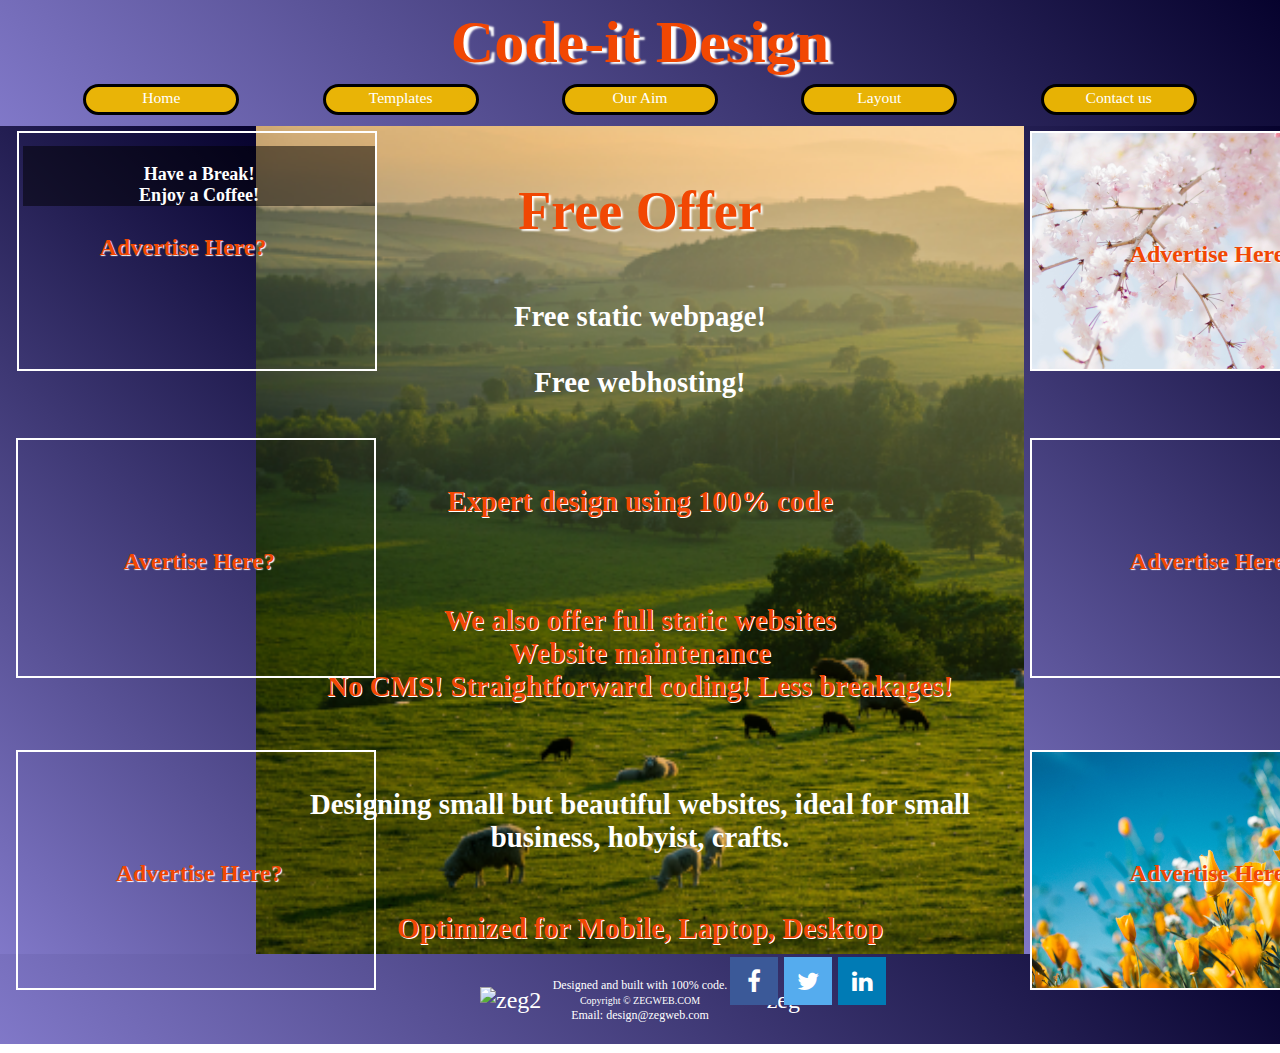
==== commit 84686a4d: "Changes to title name" ====
--- a/index.html
+++ b/index.html
@@ -4,7 +4,7 @@
         <meta charset="UTF-8">
         <meta name="viewport"
         content="width=device-width,initial-scale=1">
-        <title>Zegweb Design</title>
+        <title>Code-it Design</title>
         <link rel="stylesheet" href="index.css" type="text/css">
 
         <!--stylesheet library below-->
@@ -18,7 +18,7 @@
         <div class="grid-container">
 
             <header> <!--Having the menu in the header section-->
-               <h1>Zegweb Design</h1>
+               <h1>Code-it Design</h1>
                <div class="flex-container">
                 <div id="home"><a id="home" href="index.html" title="Go Back!">Home</a></div>
                 <div id="templates"><a id="templates" href="templates.html" title="Some Examples">Templates</a></div>
